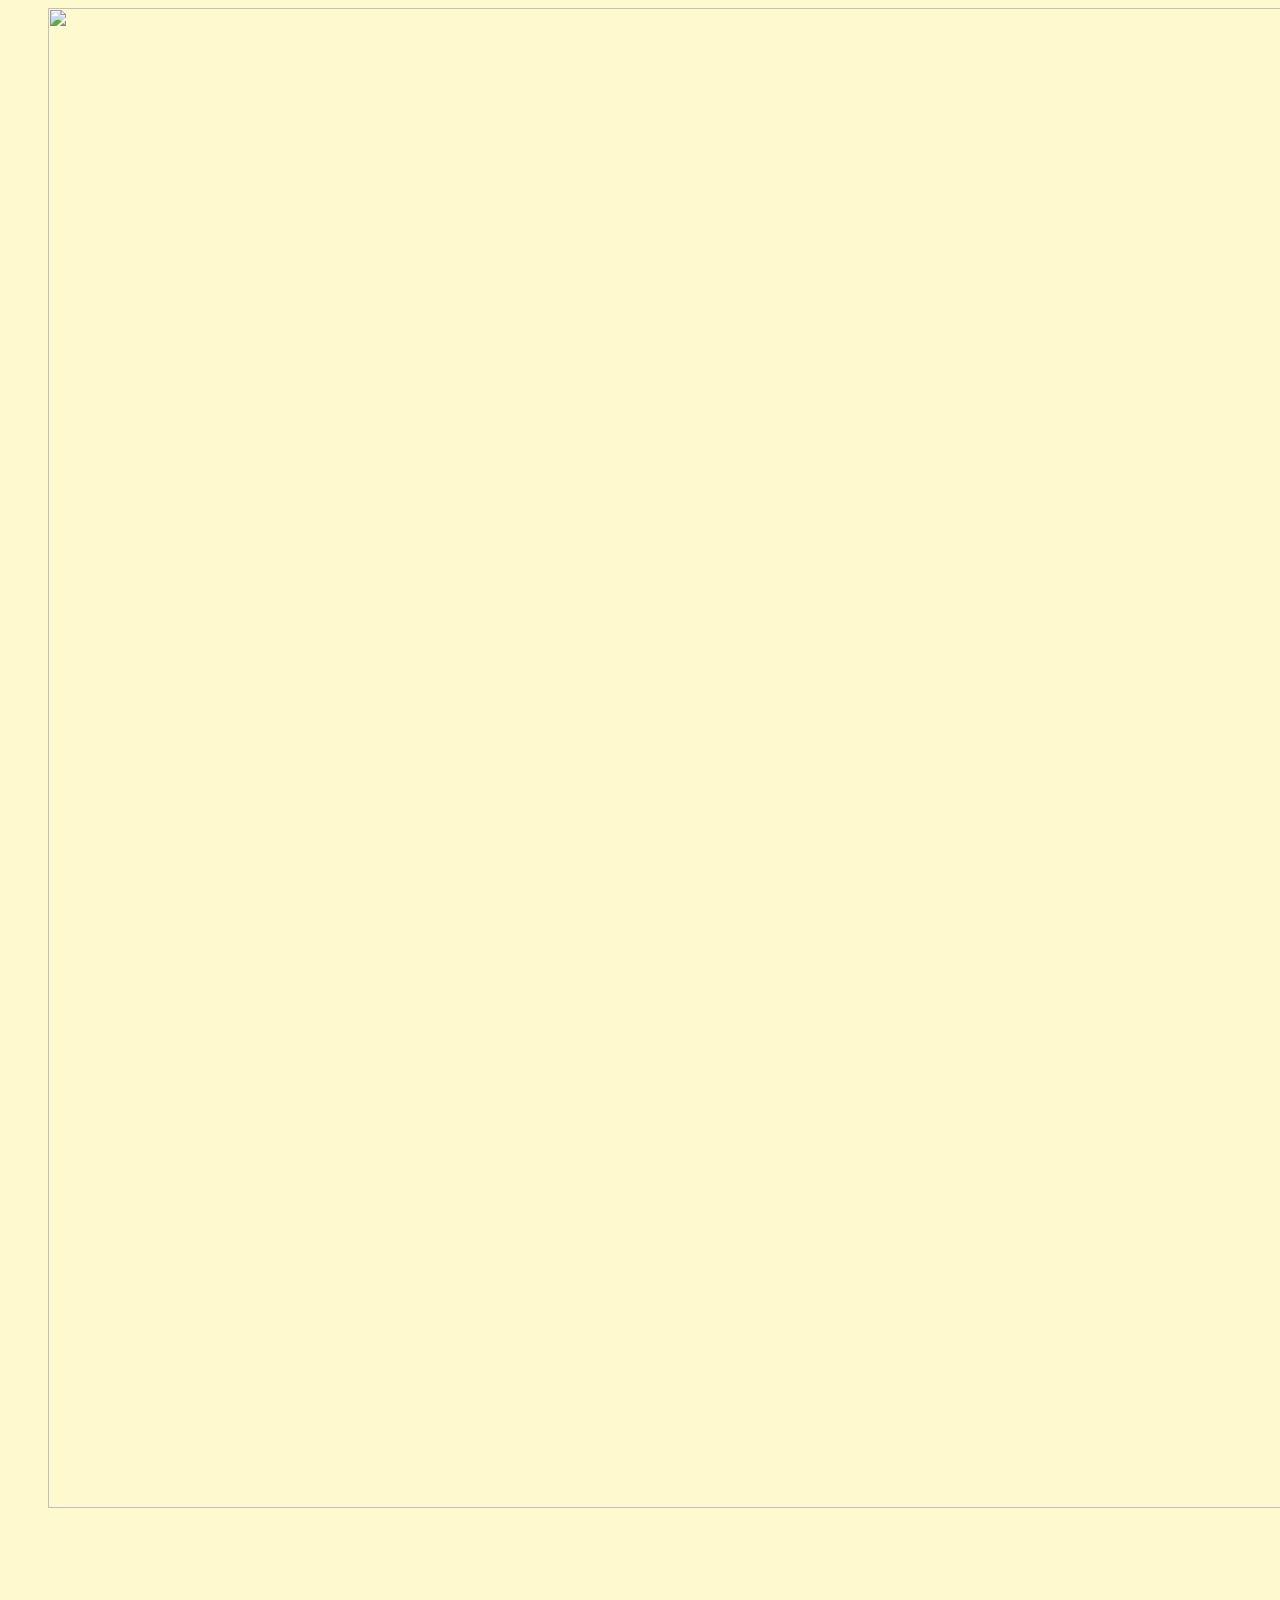
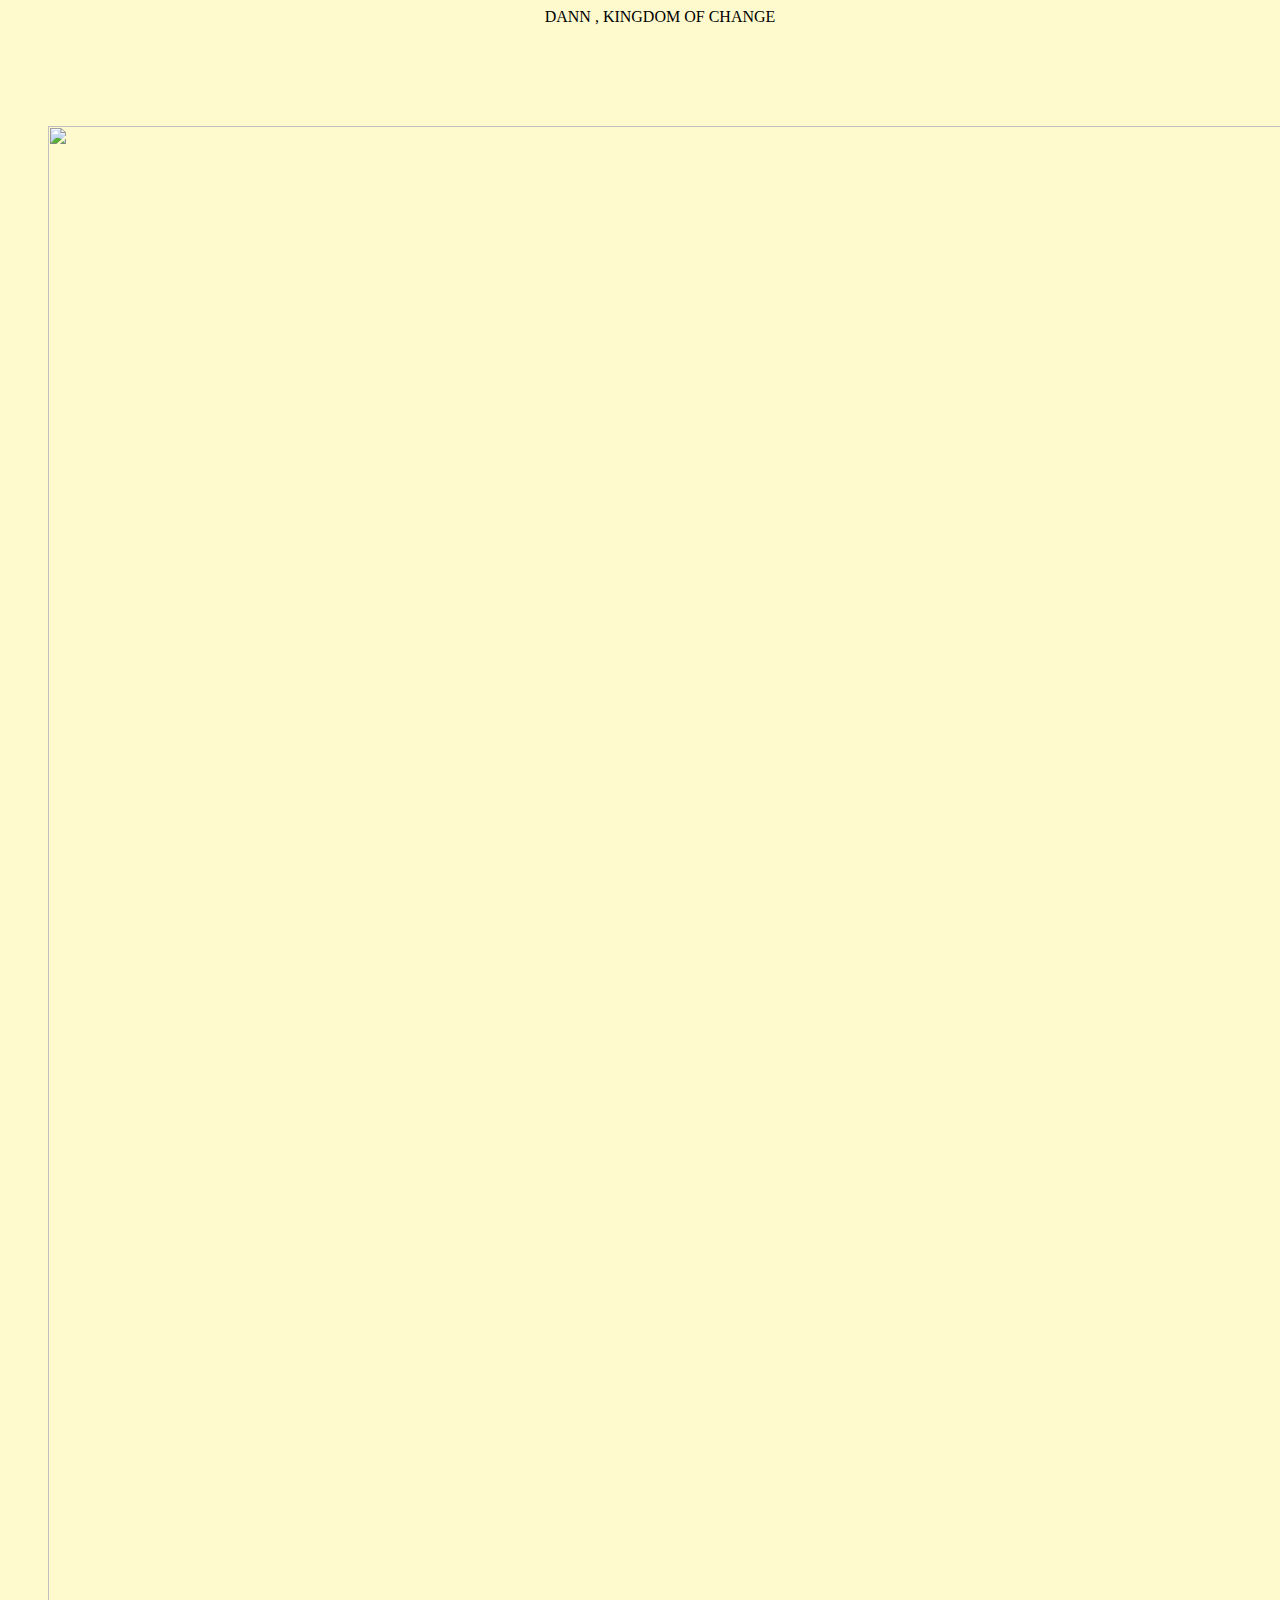
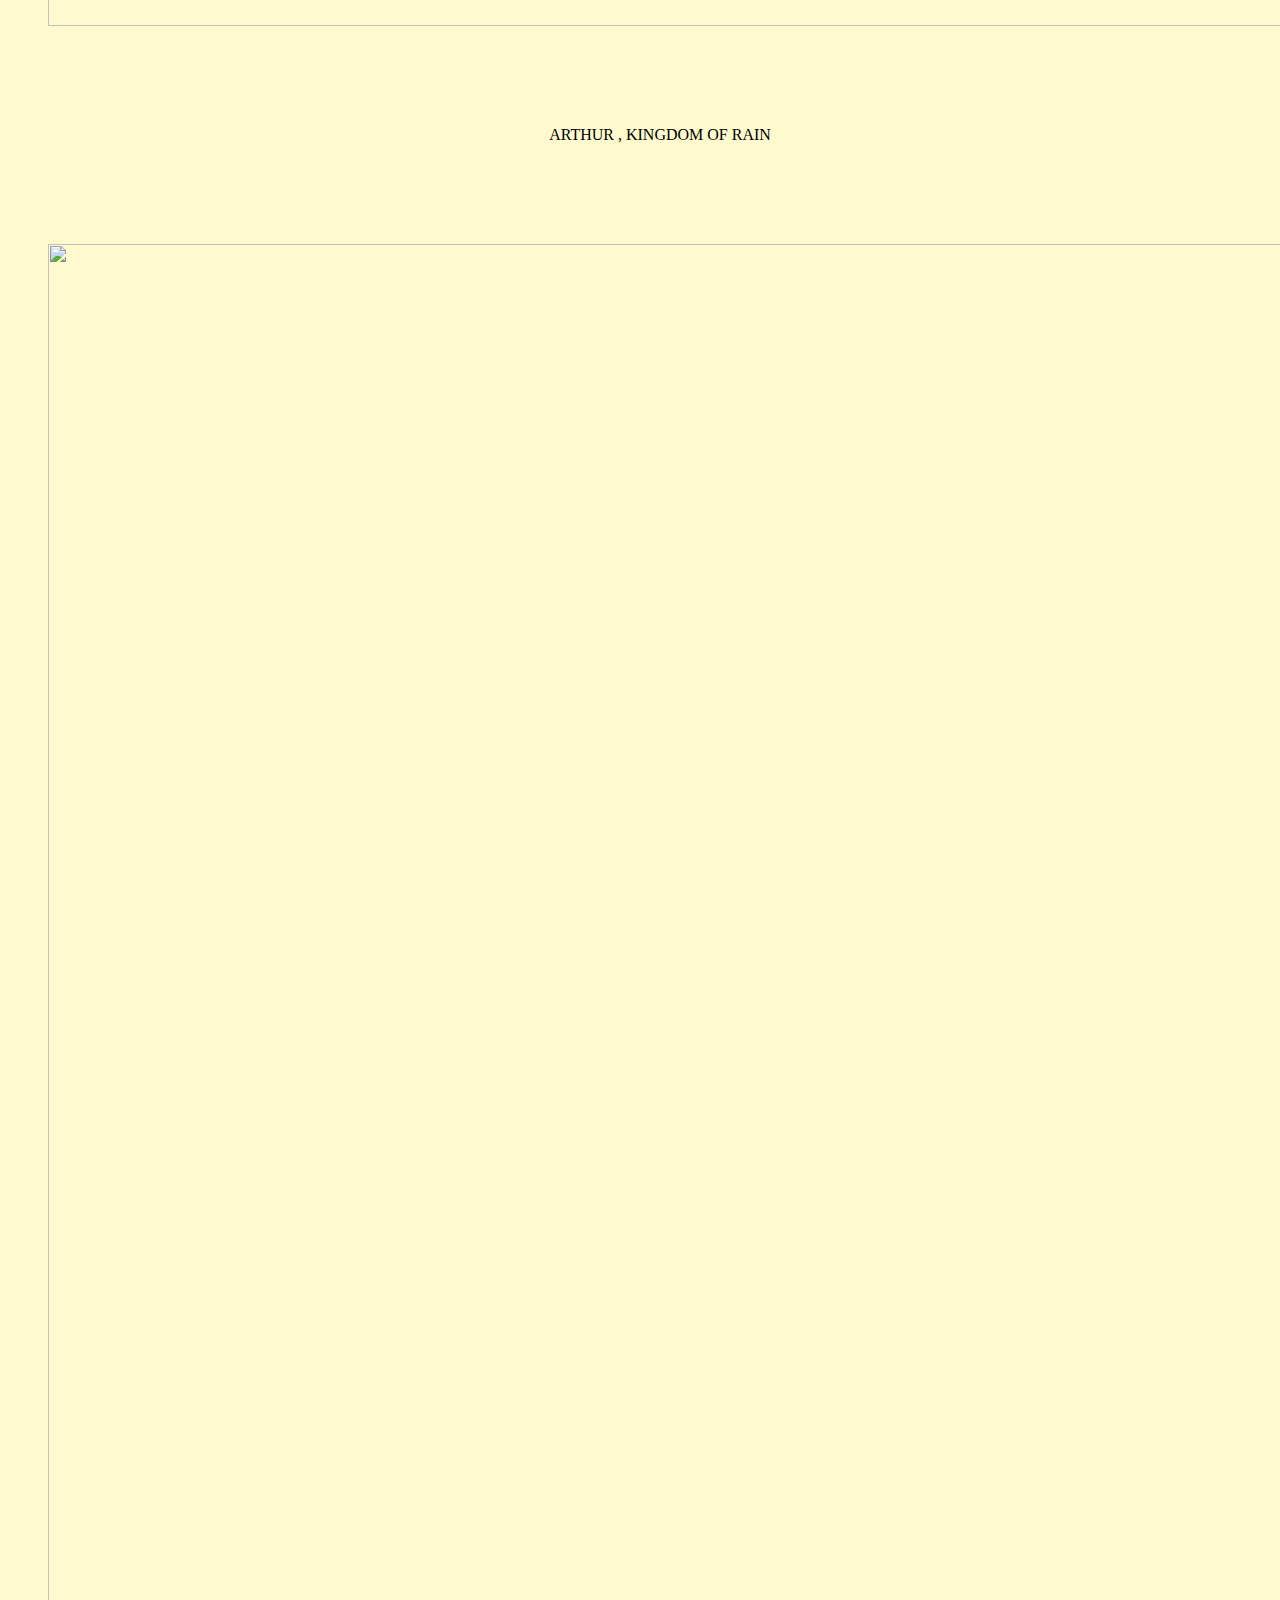
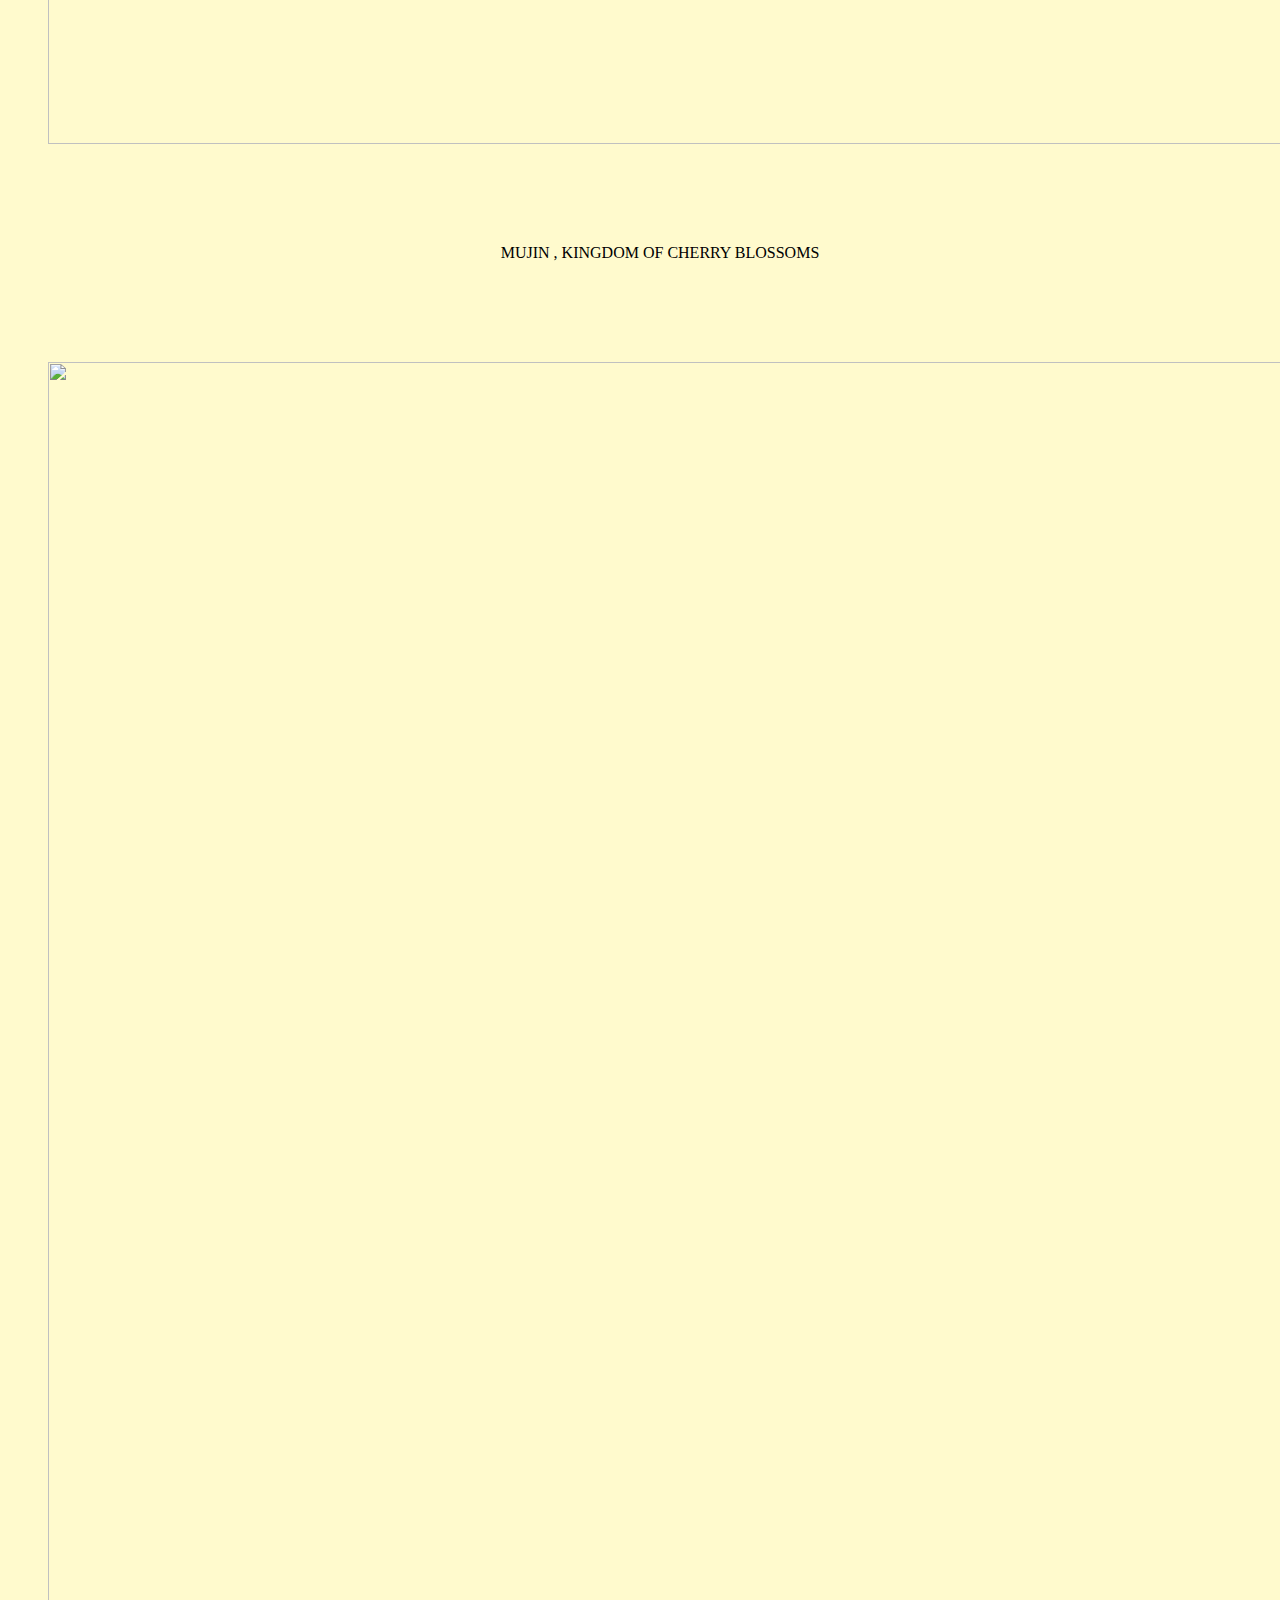
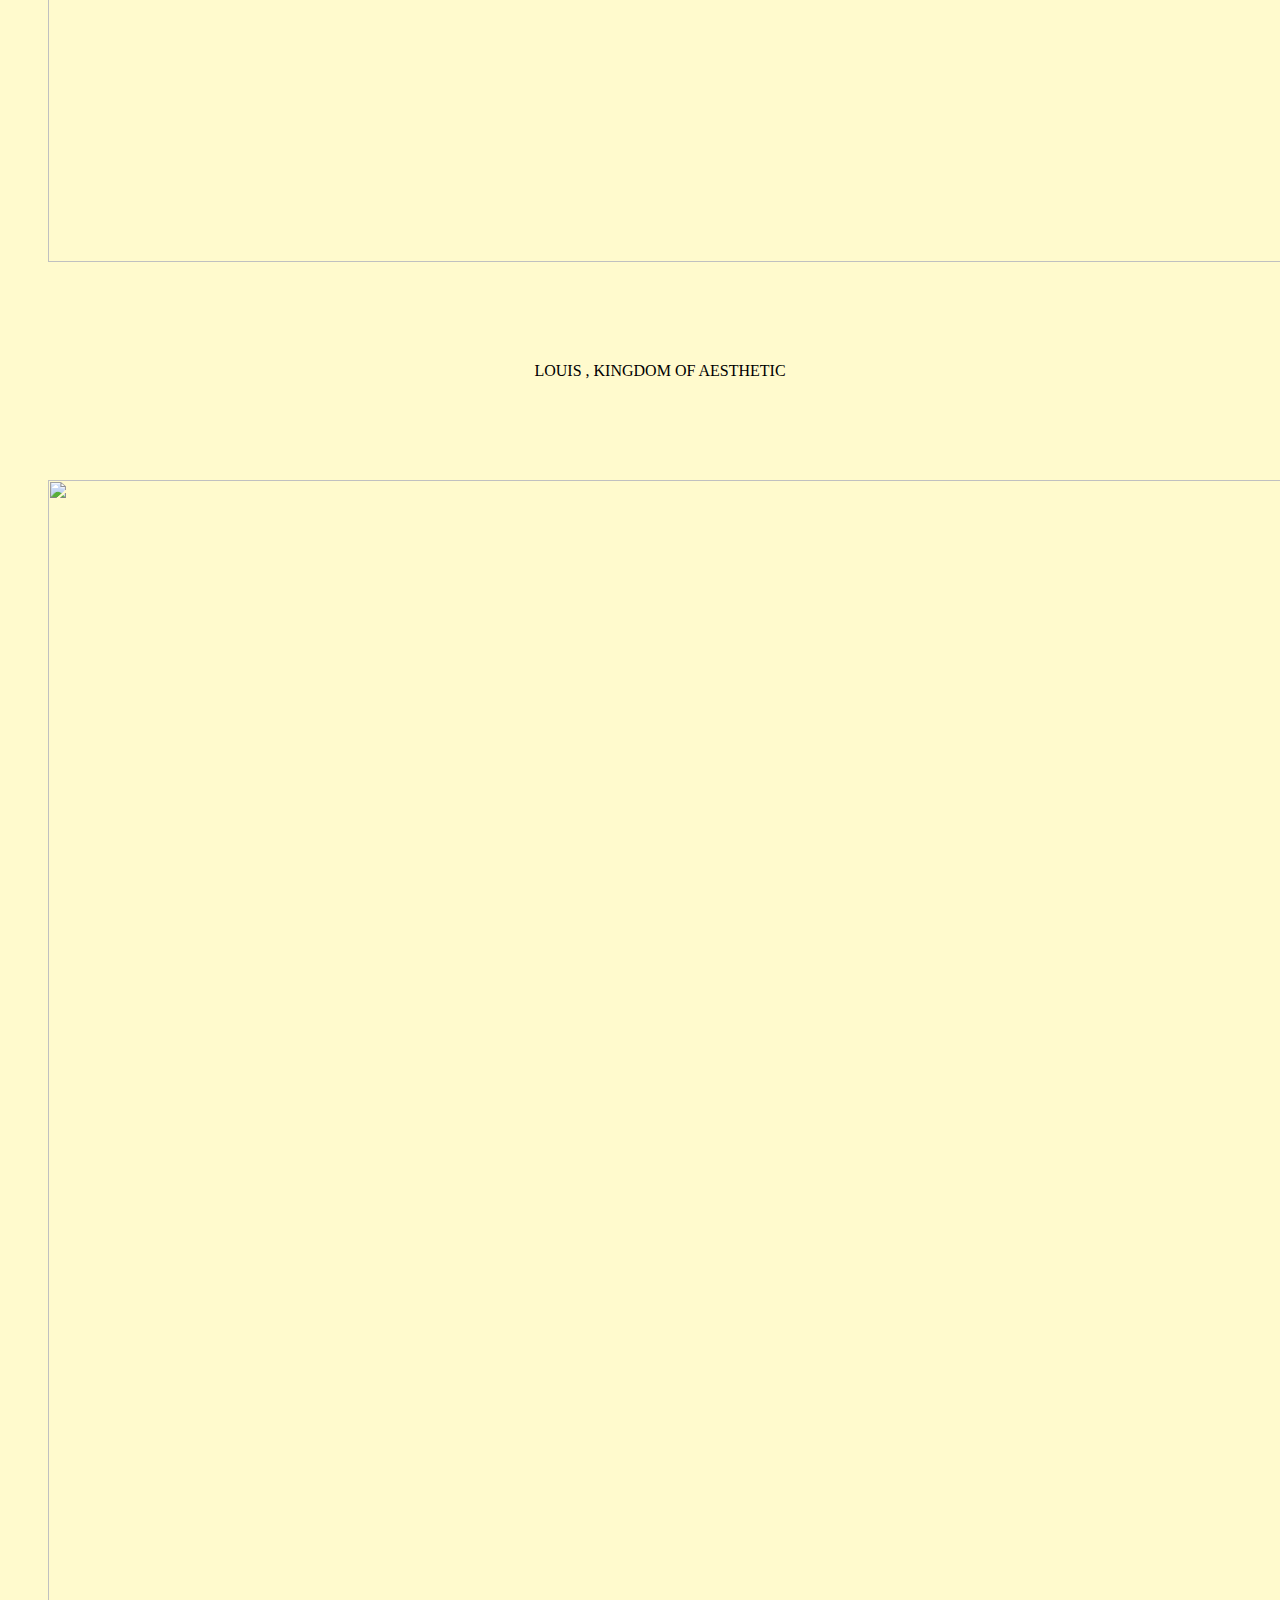
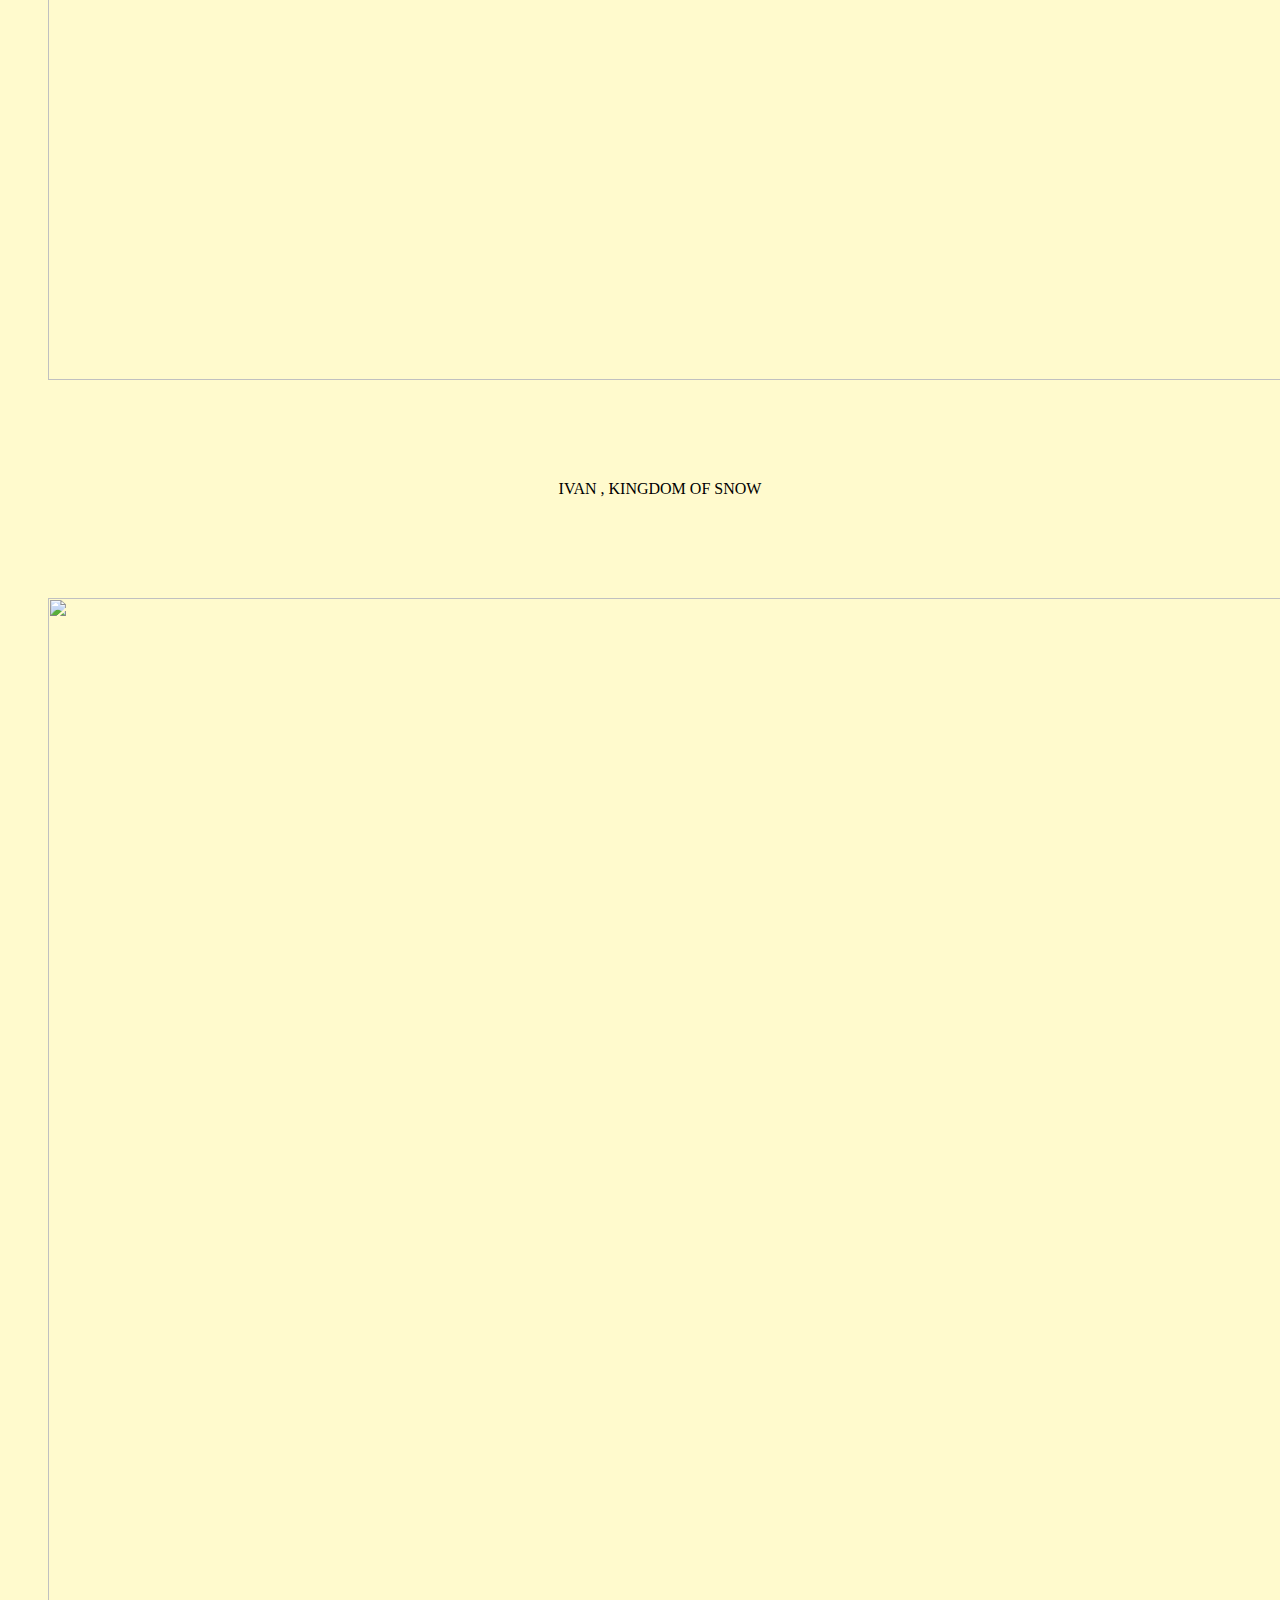
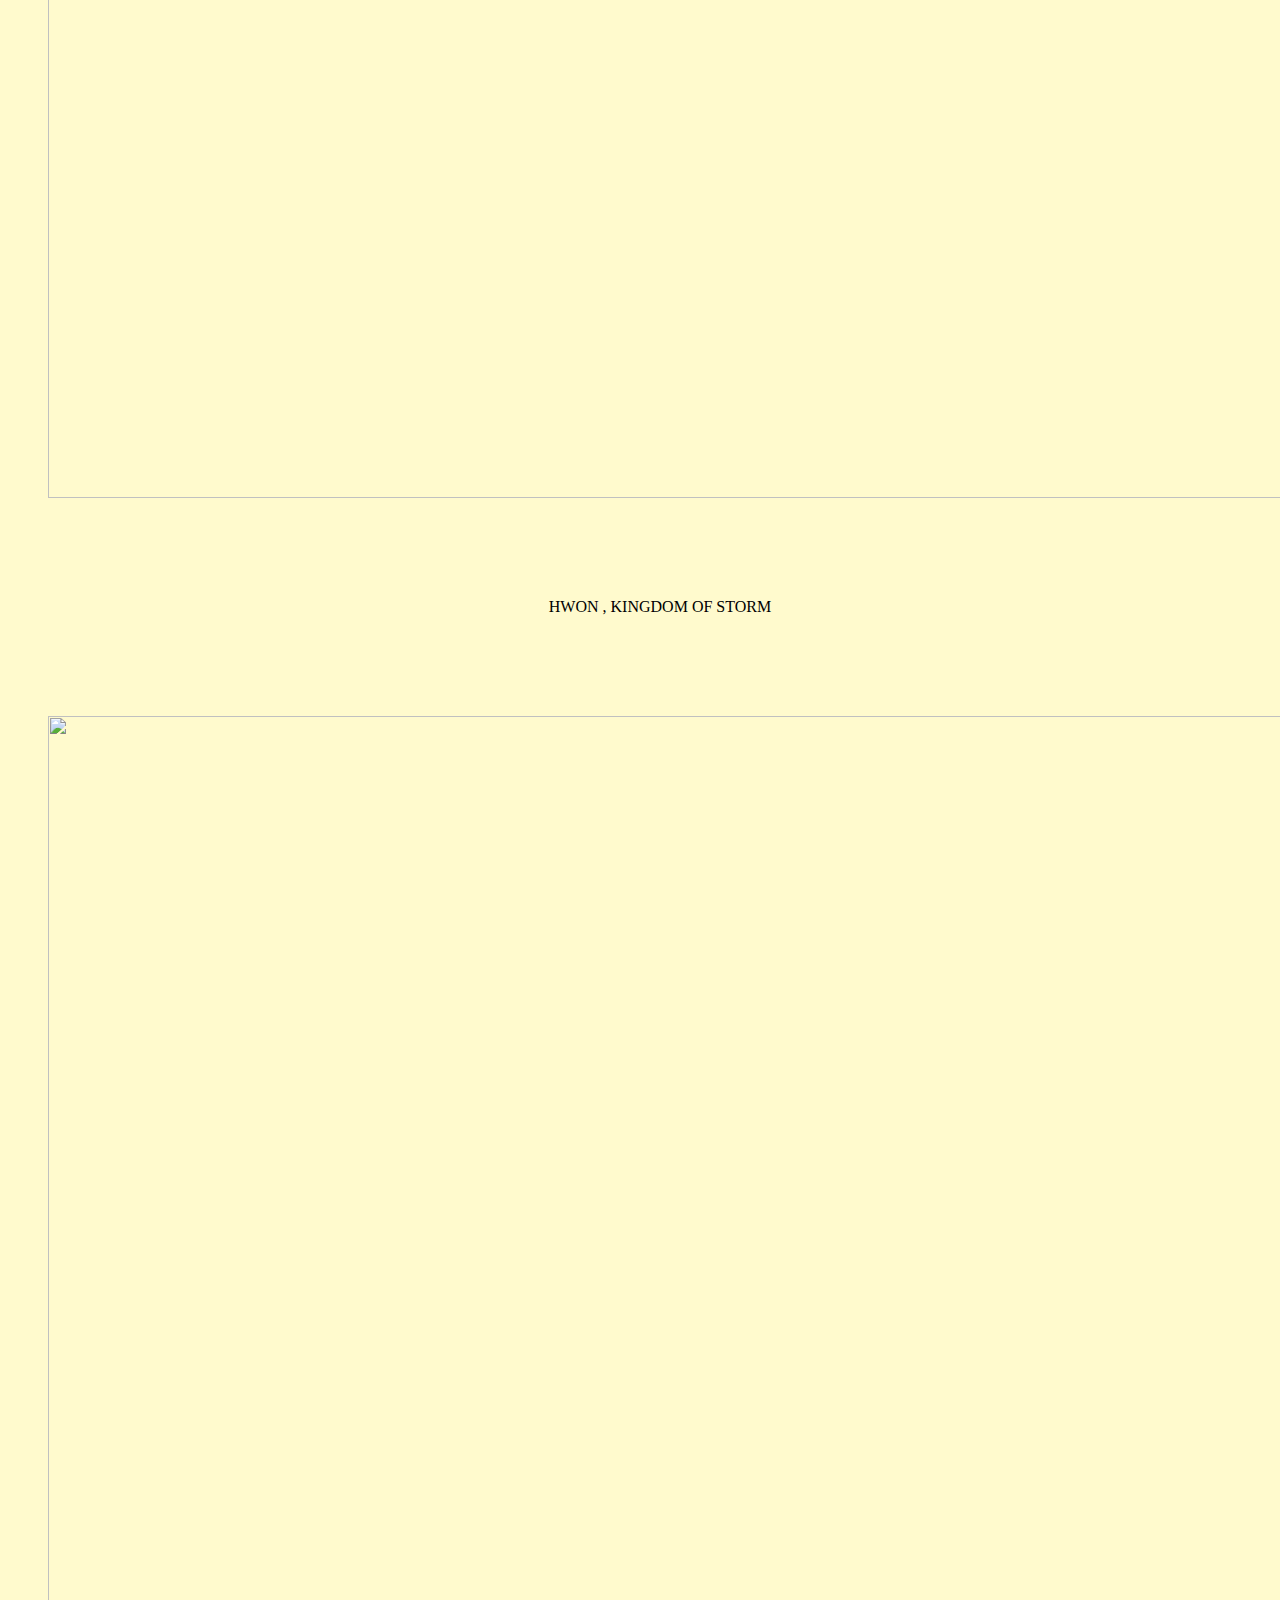
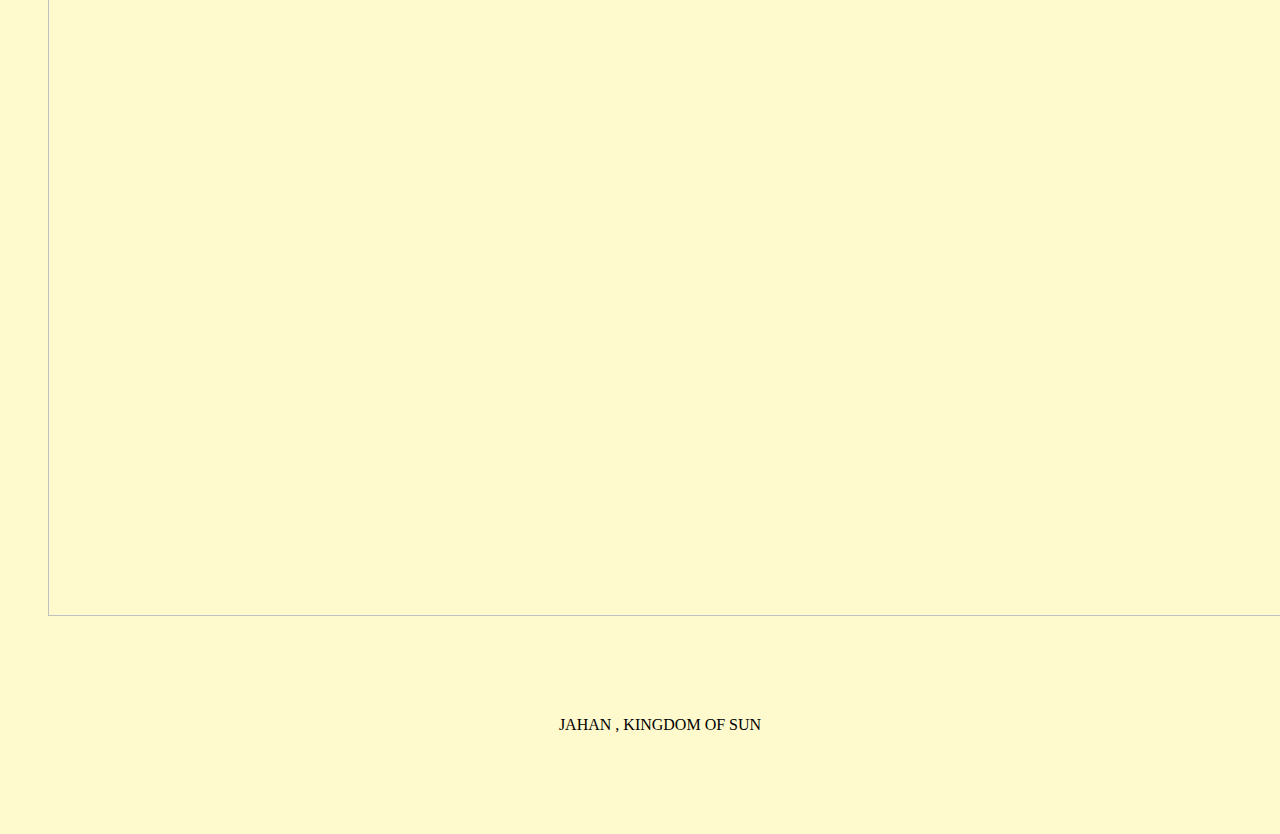
==== members.html @ 50269567 "m" ====
<html>
<head>
       <title>Kings</title>
       <link rel ="stylesheet" href="memstyle.css">
</head>
<body style = "background-color : lemonchiffon">
   <div class="banner">
     <div class = "navbar">
       <ul>
        <img src = "https://pbs.twimg.com/media/FdQJFGJaMAMtMM7?format=jpg&name=medium" class = "logo1">
<li><a href="#">Dann , Kingdom of Change</a></li> 
 <img src = "https://pbs.twimg.com/media/Fc2hZ4HaMAEwASN?format=jpg&name=4096x4096" class = "logo2">
        <li><a href="#">Arthur , Kingdom of Rain</a></li>
<img src = "https://pbs.twimg.com/media/FdAfpCGaIAAp8ZW?format=jpg&name=medium" class = "logo3">
<li><a href="#">Mujin , Kingdom of Cherry Blossoms</a></li>
<img src = "https://pbs.twimg.com/media/FdVnxv7aMAA5zXj?format=jpg&name=4096x4096" class = "logo4">
<li><a href="#">Louis , Kingdom of Aesthetic</a></li>
<img src = "https://pbs.twimg.com/media/Fc8J6QeaAAIRNeV?format=jpg&name=4096x4096" class = "logo5">
<li><a href="#">Ivan , kingdom of Snow</a></li>
<img src = "https://pbs.twimg.com/media/FdFIQPlaIAEboo9?format=jpg&name=4096x4096" class = "logo6">
<li><a href="#">Hwon , Kingdom of Storm</a></li>
<img src = "https://pbs.twimg.com/media/FdKtV-iacAAn8SI?format=jpg&name=4096x4096" class = "logo7">
<li><a href="#">Jahan , Kingdom of Sun</a></li>
        
        </ul>
</div>
</div>

</body>
</html>
---- memstyle.css ----
{
   margin:0;
   padding:0;
font-family:sans-serif;
background : blue;
}
.logo1{
width : 1500px;
cursor : pointer;
}
.logo2{
width :1500px;
cursor : pointer;
}
.logo3{
width : 1500px;
cursor : pointer;
}
.logo4{
width : 1500px;
cursor : pointer;
}
.logo5{
width : 1500px;
cursor : pointer;
}
.logo6{
width : 1500px;
cursor : pointer;
}
.logo7{
width : 1500px;
cursor : pointer;
}
.navbar ul li{
list-style : none;
display : in-line grid;
float : center ;
margin: 100px ;
text-align : center;
position : relative;
text-size : 300%;
}
.navbar ul li a{
text-decoration : none;
color : black;
text-transform : uppercase;
}
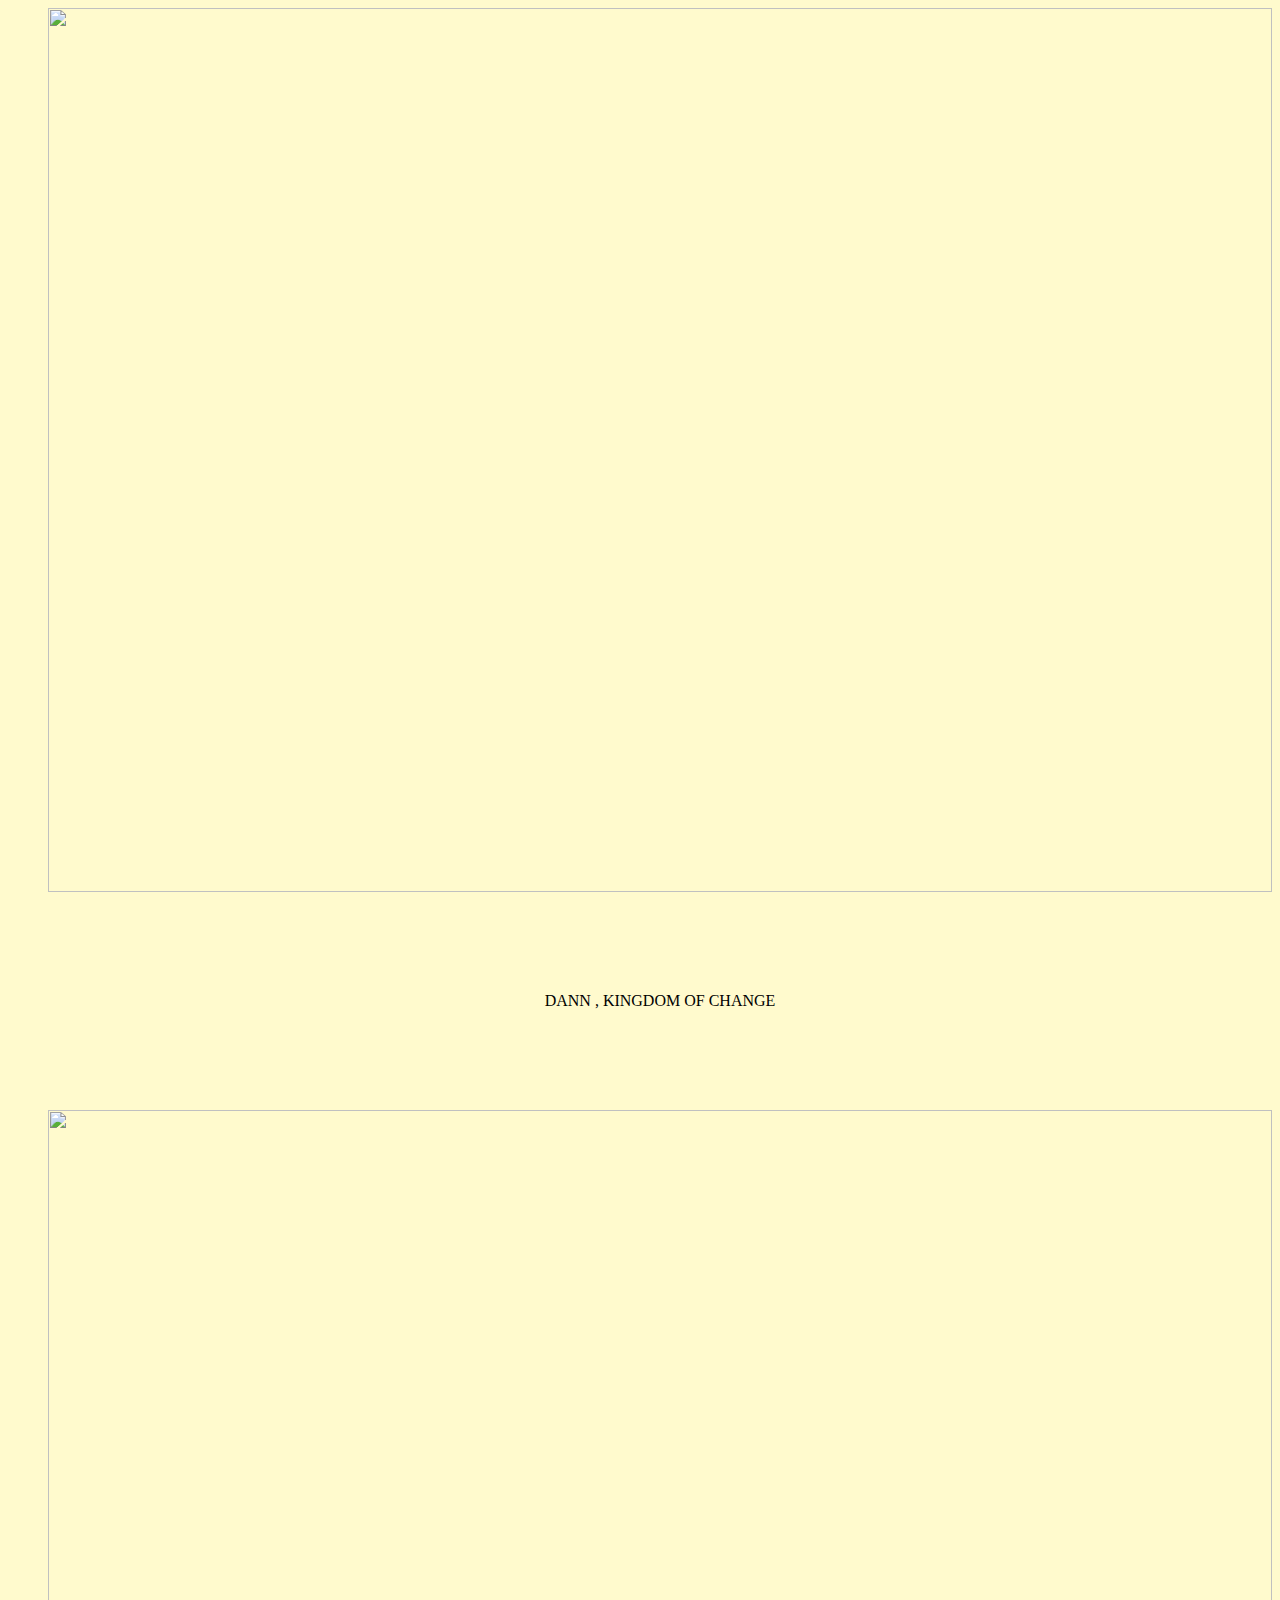
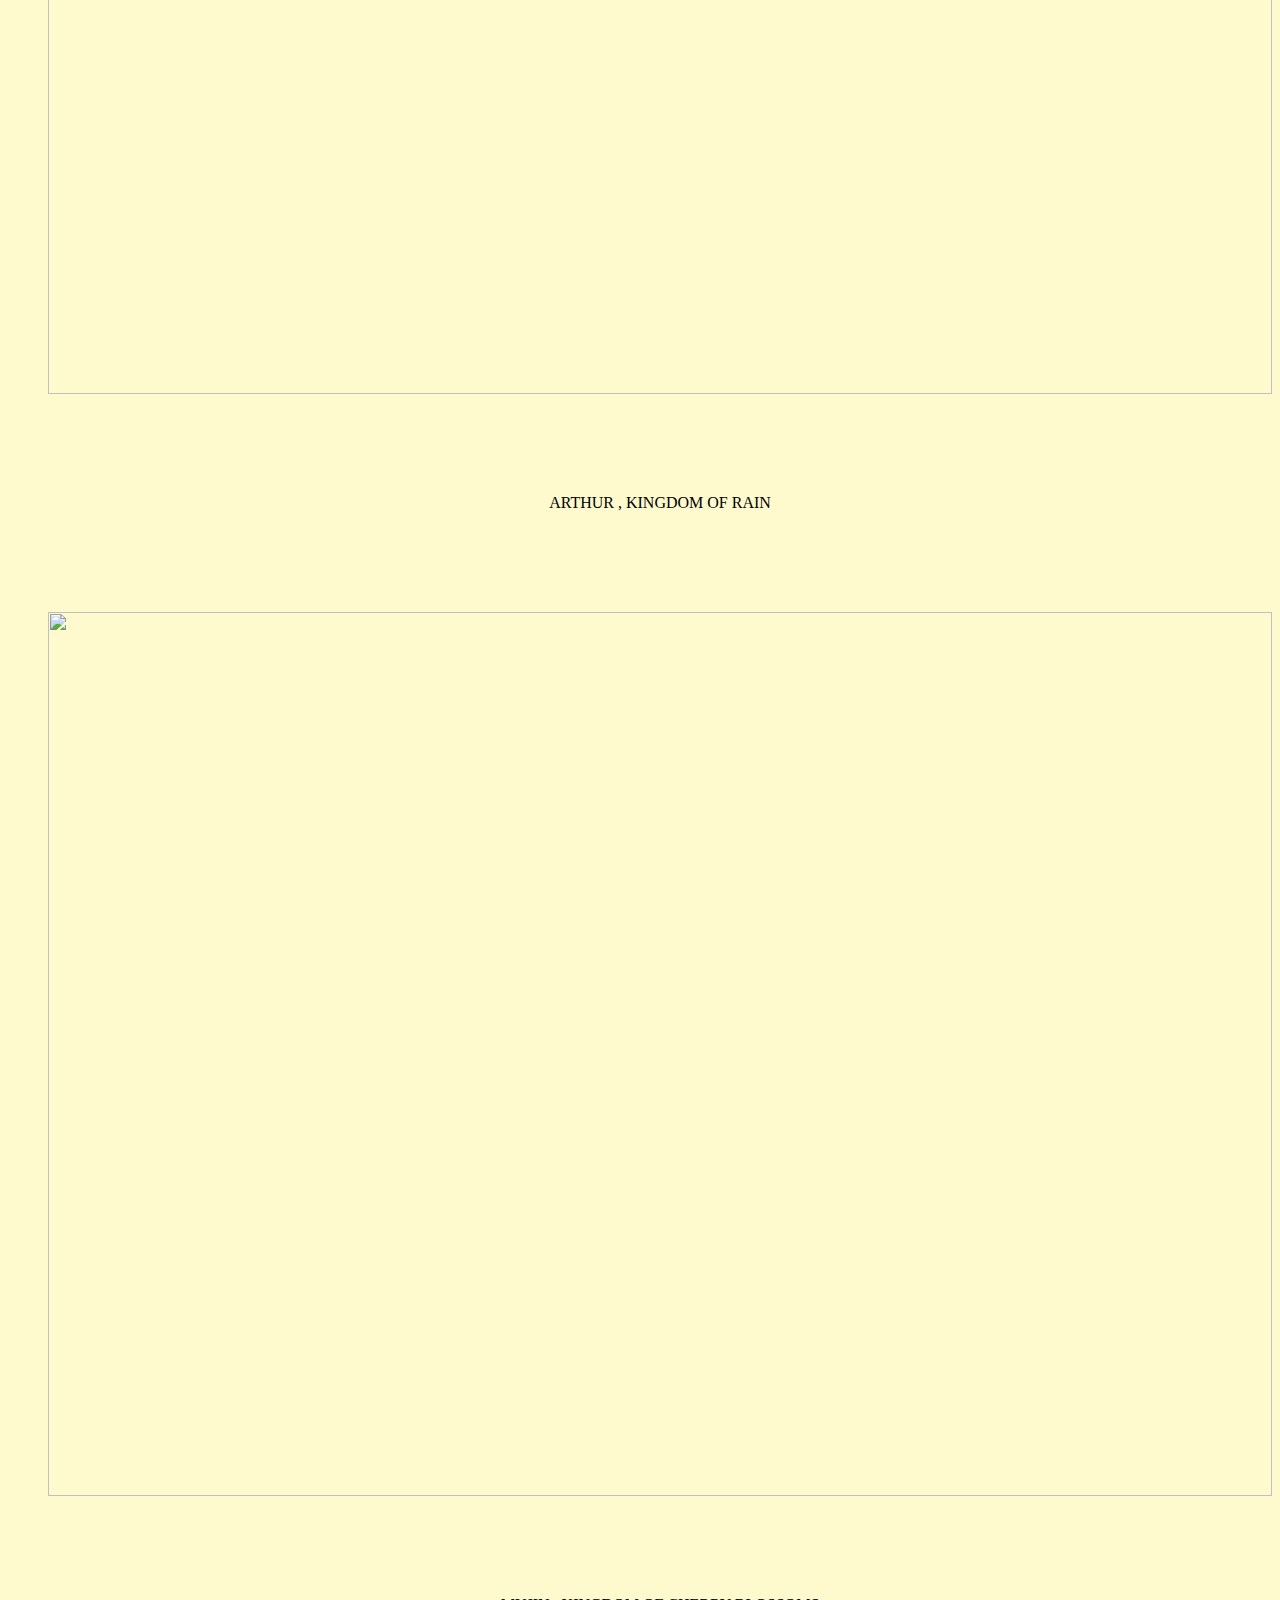
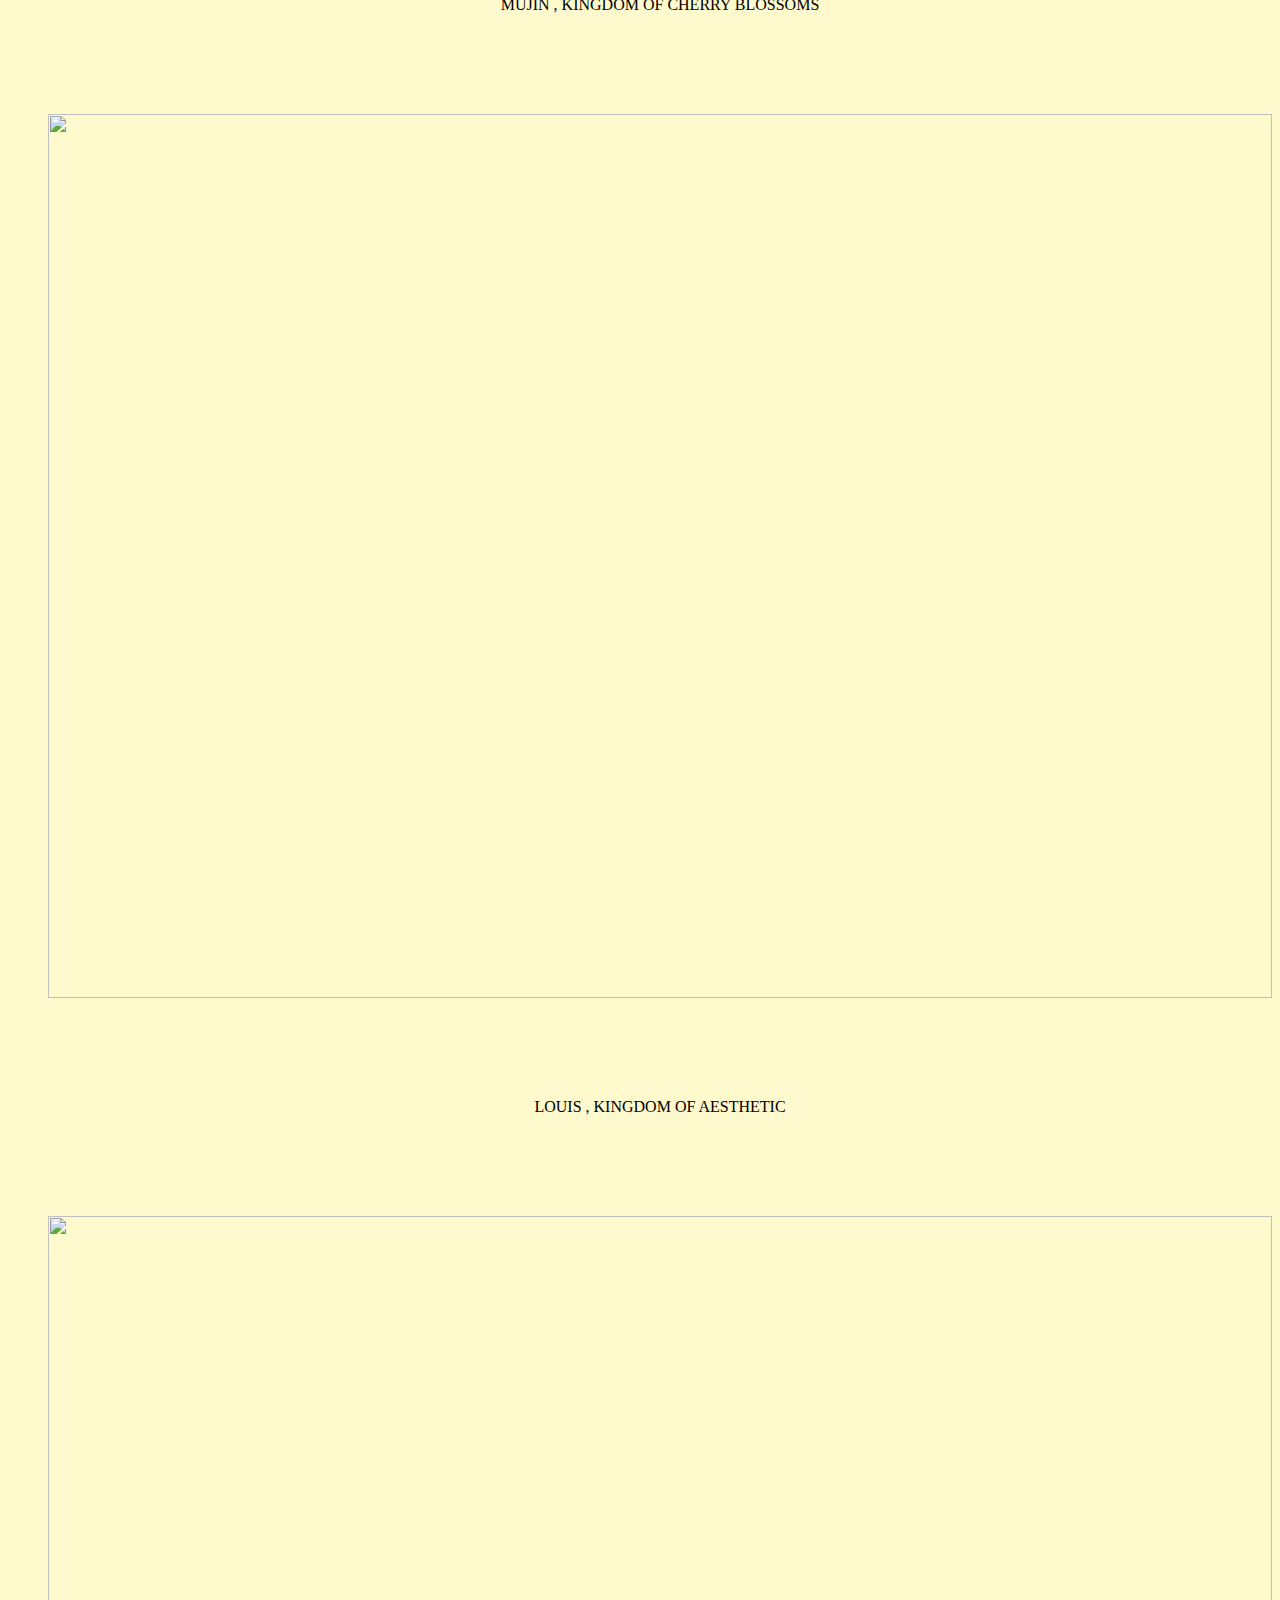
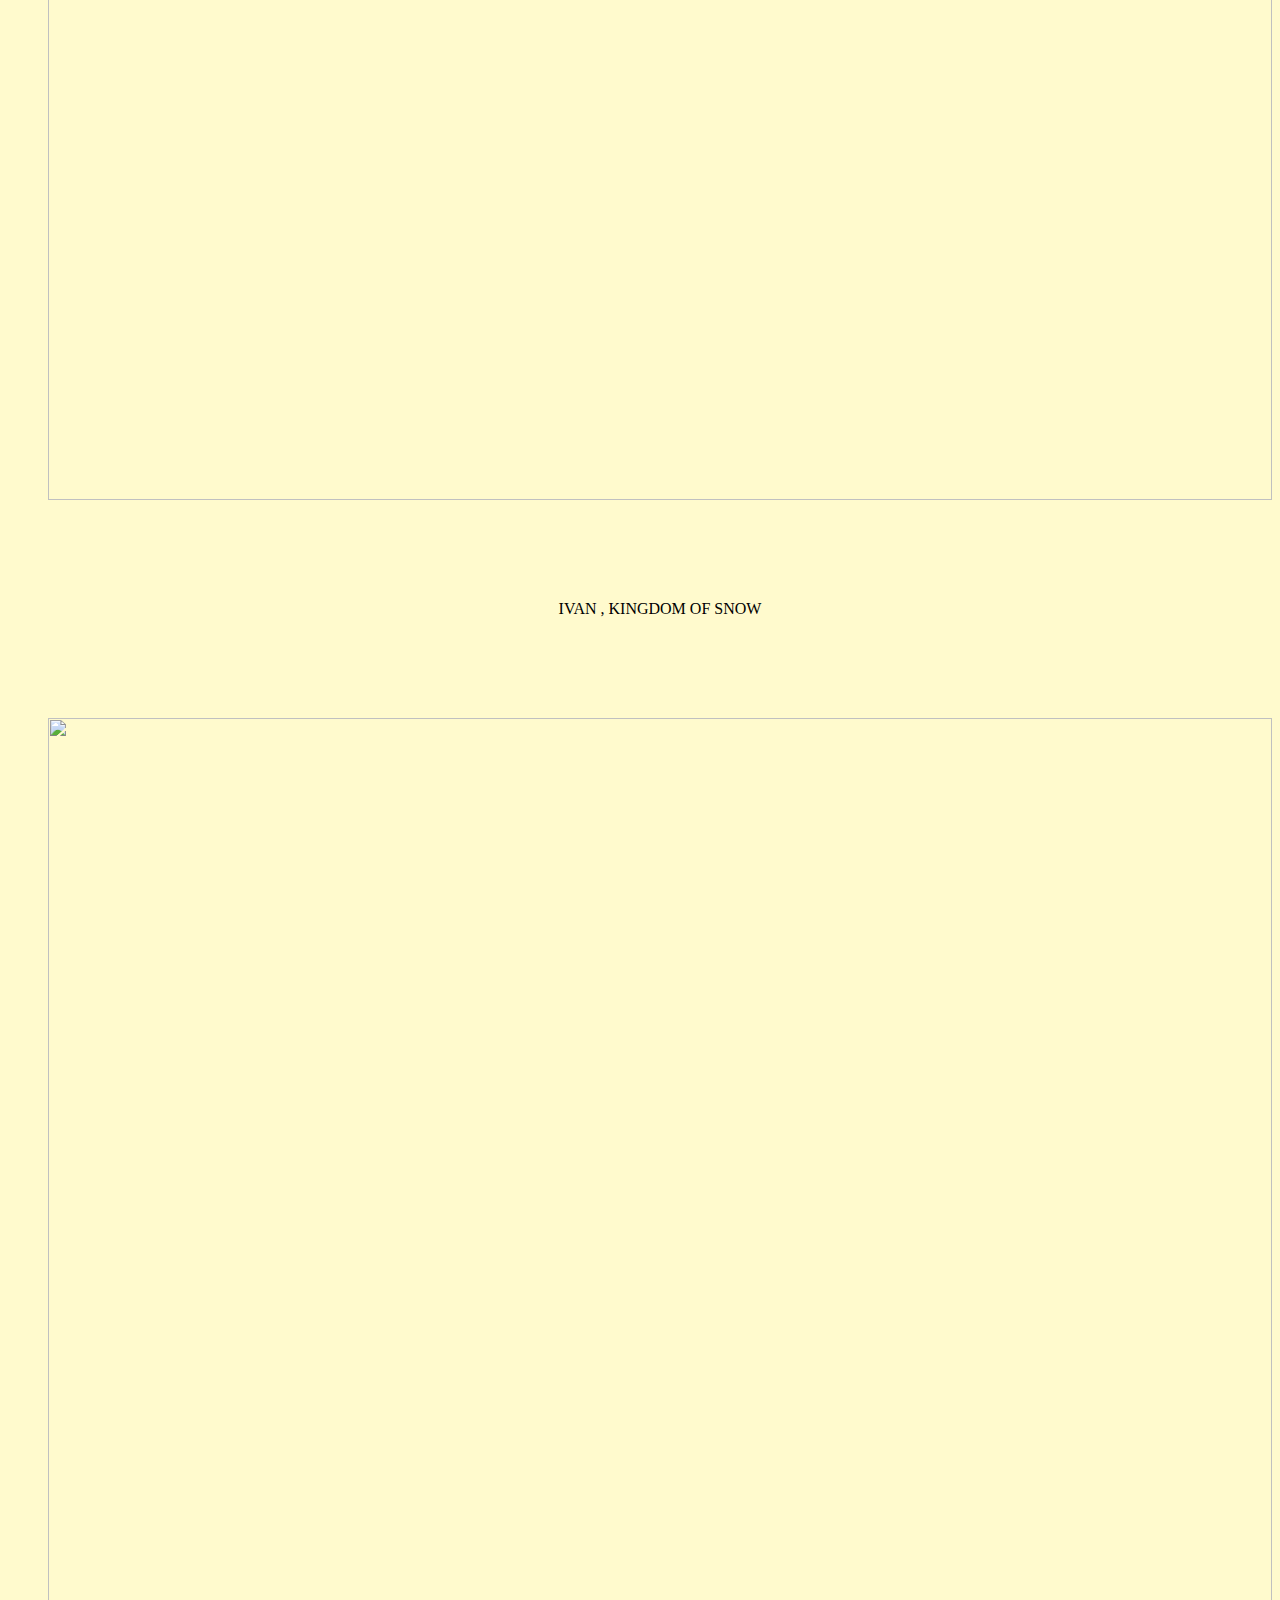
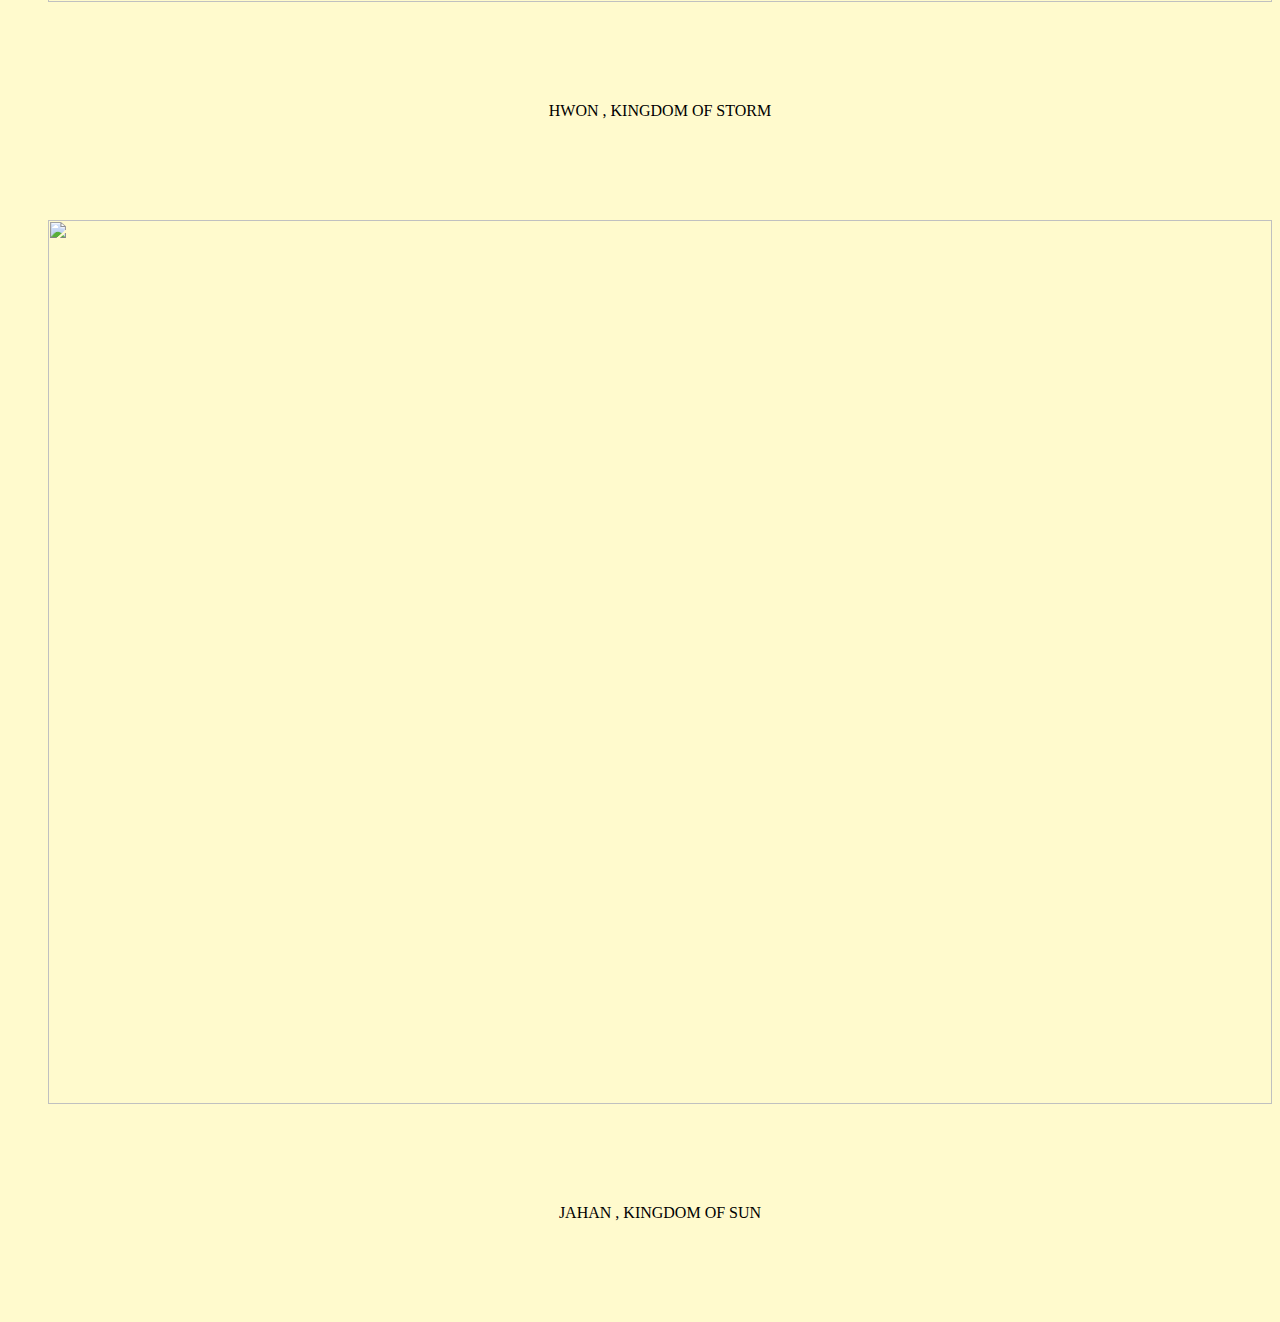
==== commit 45fad9dd: "n" ====
--- a/members.html
+++ b/members.html
@@ -7,7 +7,7 @@
    <div class="banner">
      <div class = "navbar">
        <ul>
-        <img src = "https://pbs.twimg.com/media/FdQJFGJaMAMtMM7?format=jpg&name=medium" class = "logo1">
+        <center><img src = "https://pbs.twimg.com/media/FdQJFGJaMAMtMM7?format=jpg&name=medium" class = "logo1">
 <li><a href="#">Dann , Kingdom of Change</a></li> 
  <img src = "https://pbs.twimg.com/media/Fc2hZ4HaMAEwASN?format=jpg&name=4096x4096" class = "logo2">
         <li><a href="#">Arthur , Kingdom of Rain</a></li>
@@ -21,6 +21,7 @@
 <li><a href="#">Hwon , Kingdom of Storm</a></li>
 <img src = "https://pbs.twimg.com/media/FdKtV-iacAAn8SI?format=jpg&name=4096x4096" class = "logo7">
 <li><a href="#">Jahan , Kingdom of Sun</a></li>
+</center>
         
         </ul>
 </div>
--- a/memstyle.css
+++ b/memstyle.css
@@ -5,31 +5,31 @@
 background : blue;
 }
 .logo1{
-width : 1500px;
+ width : 100%;
 cursor : pointer;
 }
 .logo2{
-width :1500px;
+ width : 100%;
 cursor : pointer;
 }
 .logo3{
-width : 1500px;
+ width : 100%;
 cursor : pointer;
 }
 .logo4{
-width : 1500px;
+ width : 100%;
 cursor : pointer;
 }
 .logo5{
-width : 1500px;
+ width : 100%;
 cursor : pointer;
 }
 .logo6{
-width : 1500px;
+ width : 100%;
 cursor : pointer;
 }
 .logo7{
-width : 1500px;
+ width : 100%;
 cursor : pointer;
 }
 .navbar ul li{
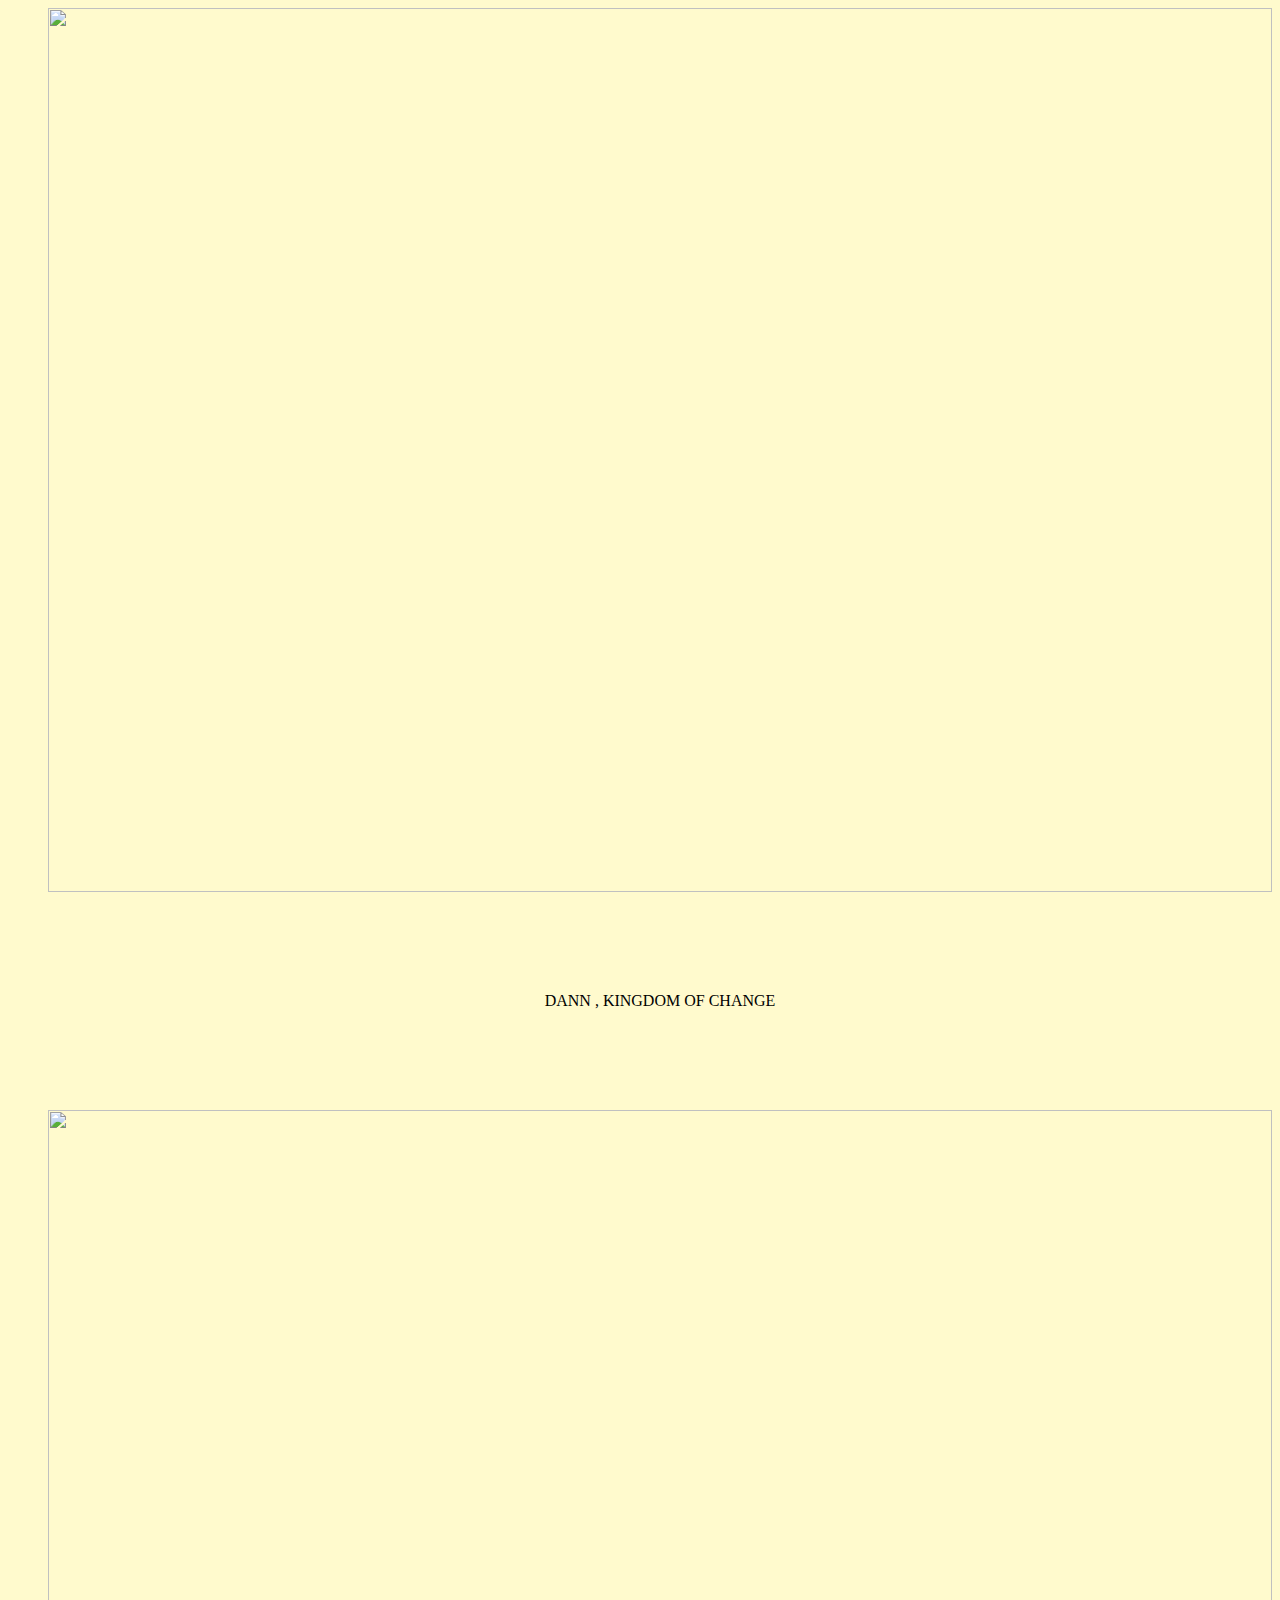
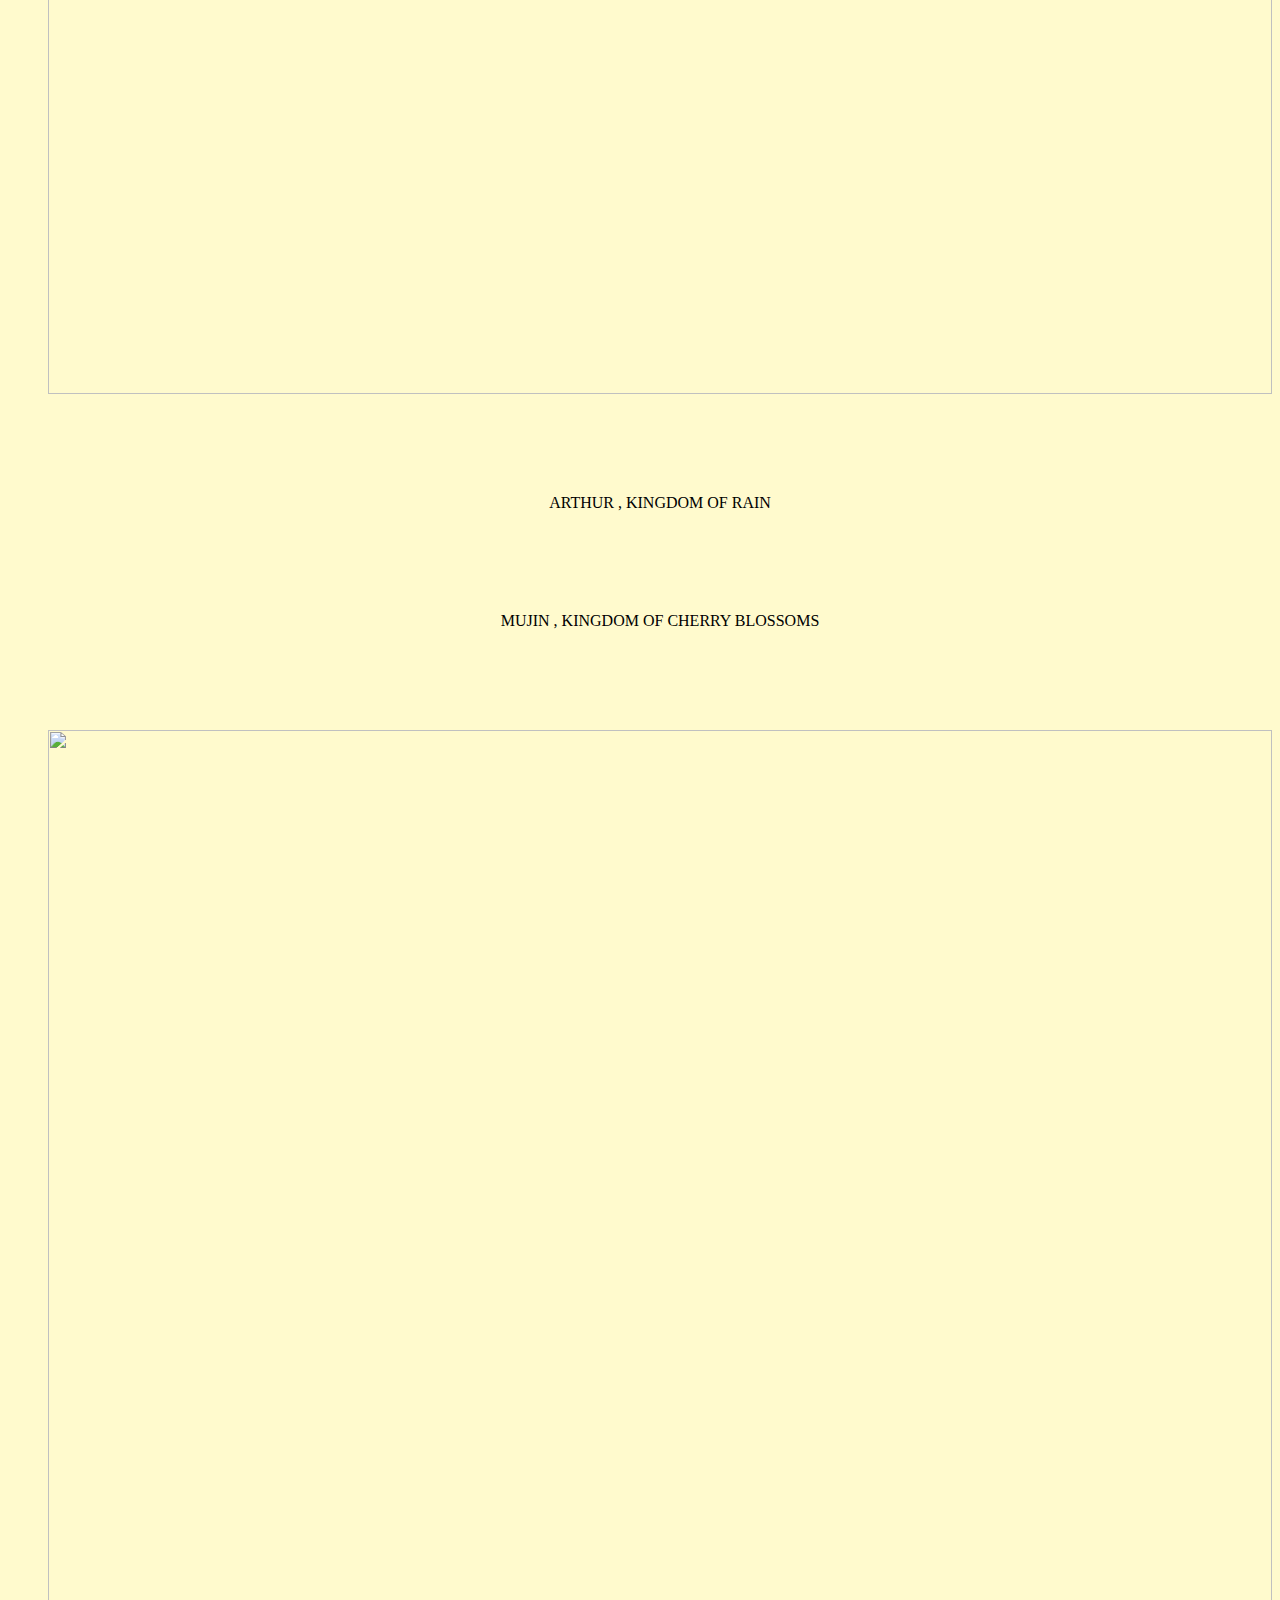
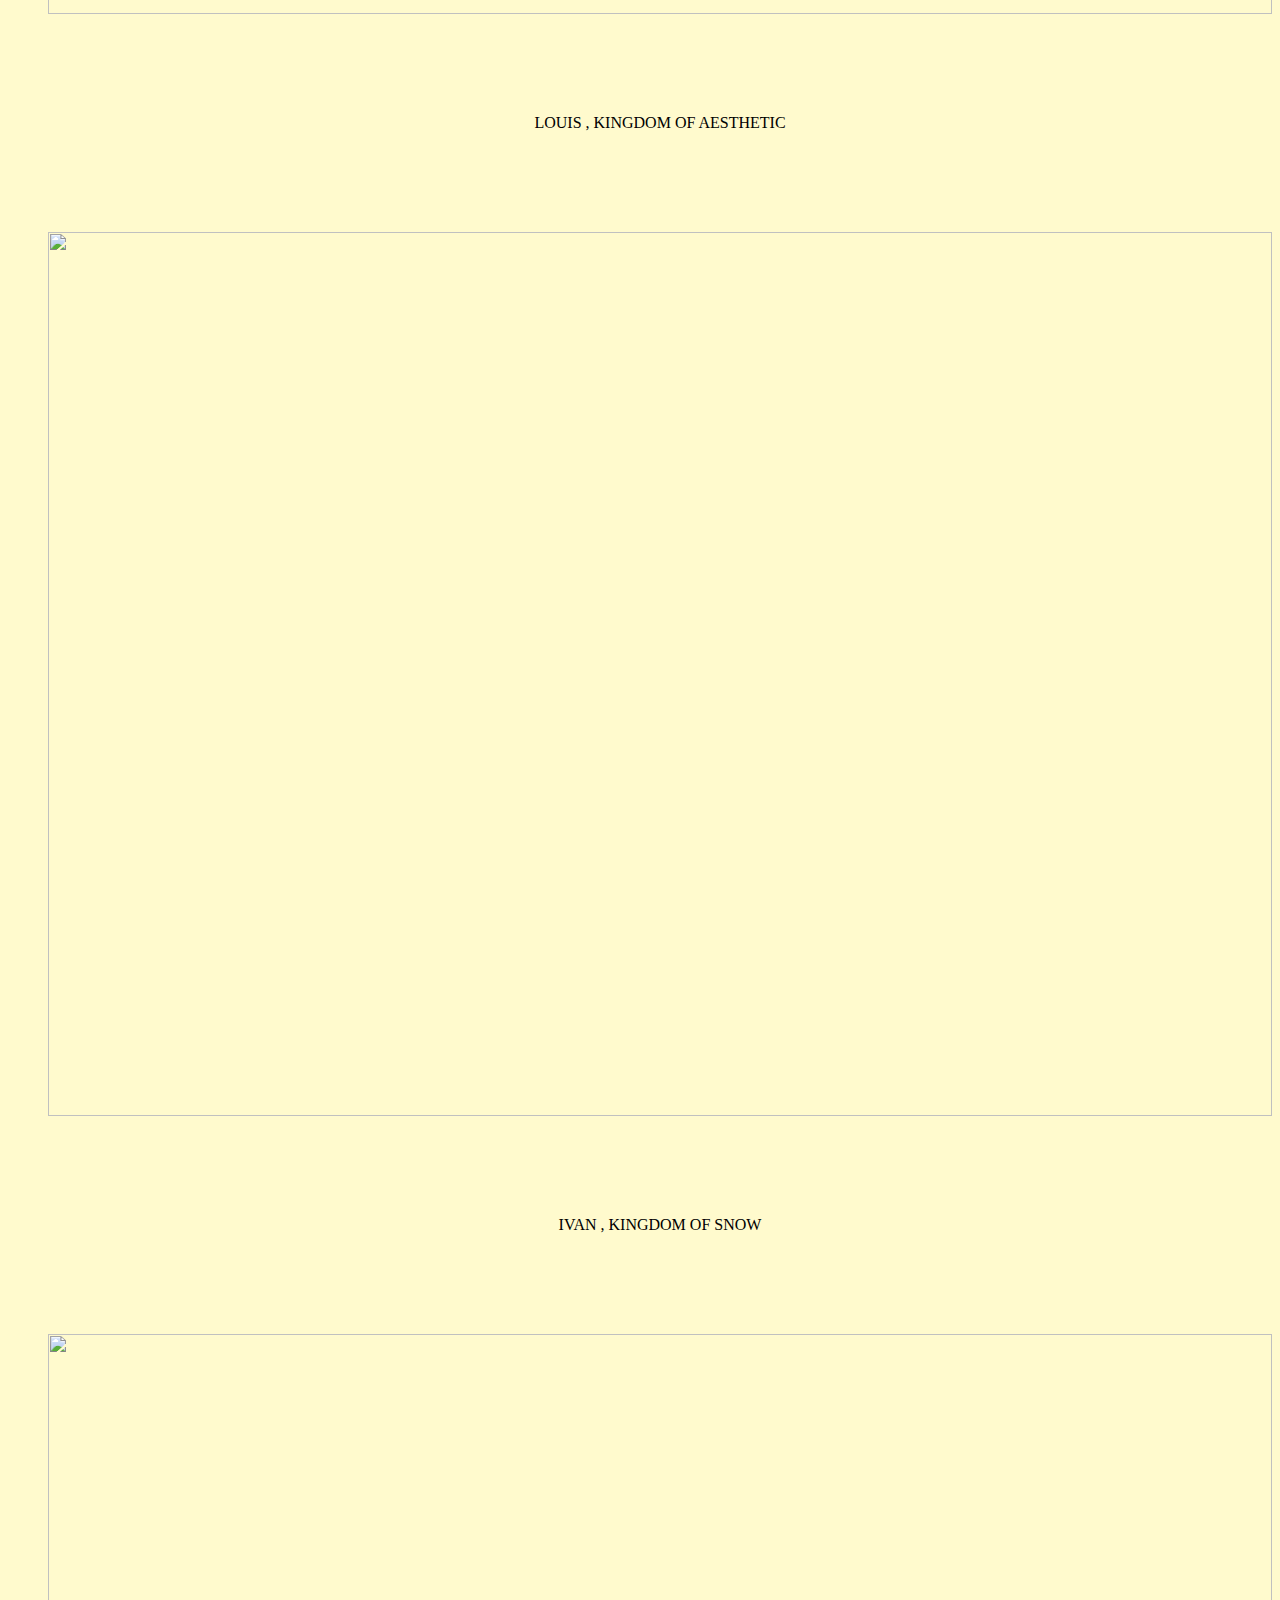
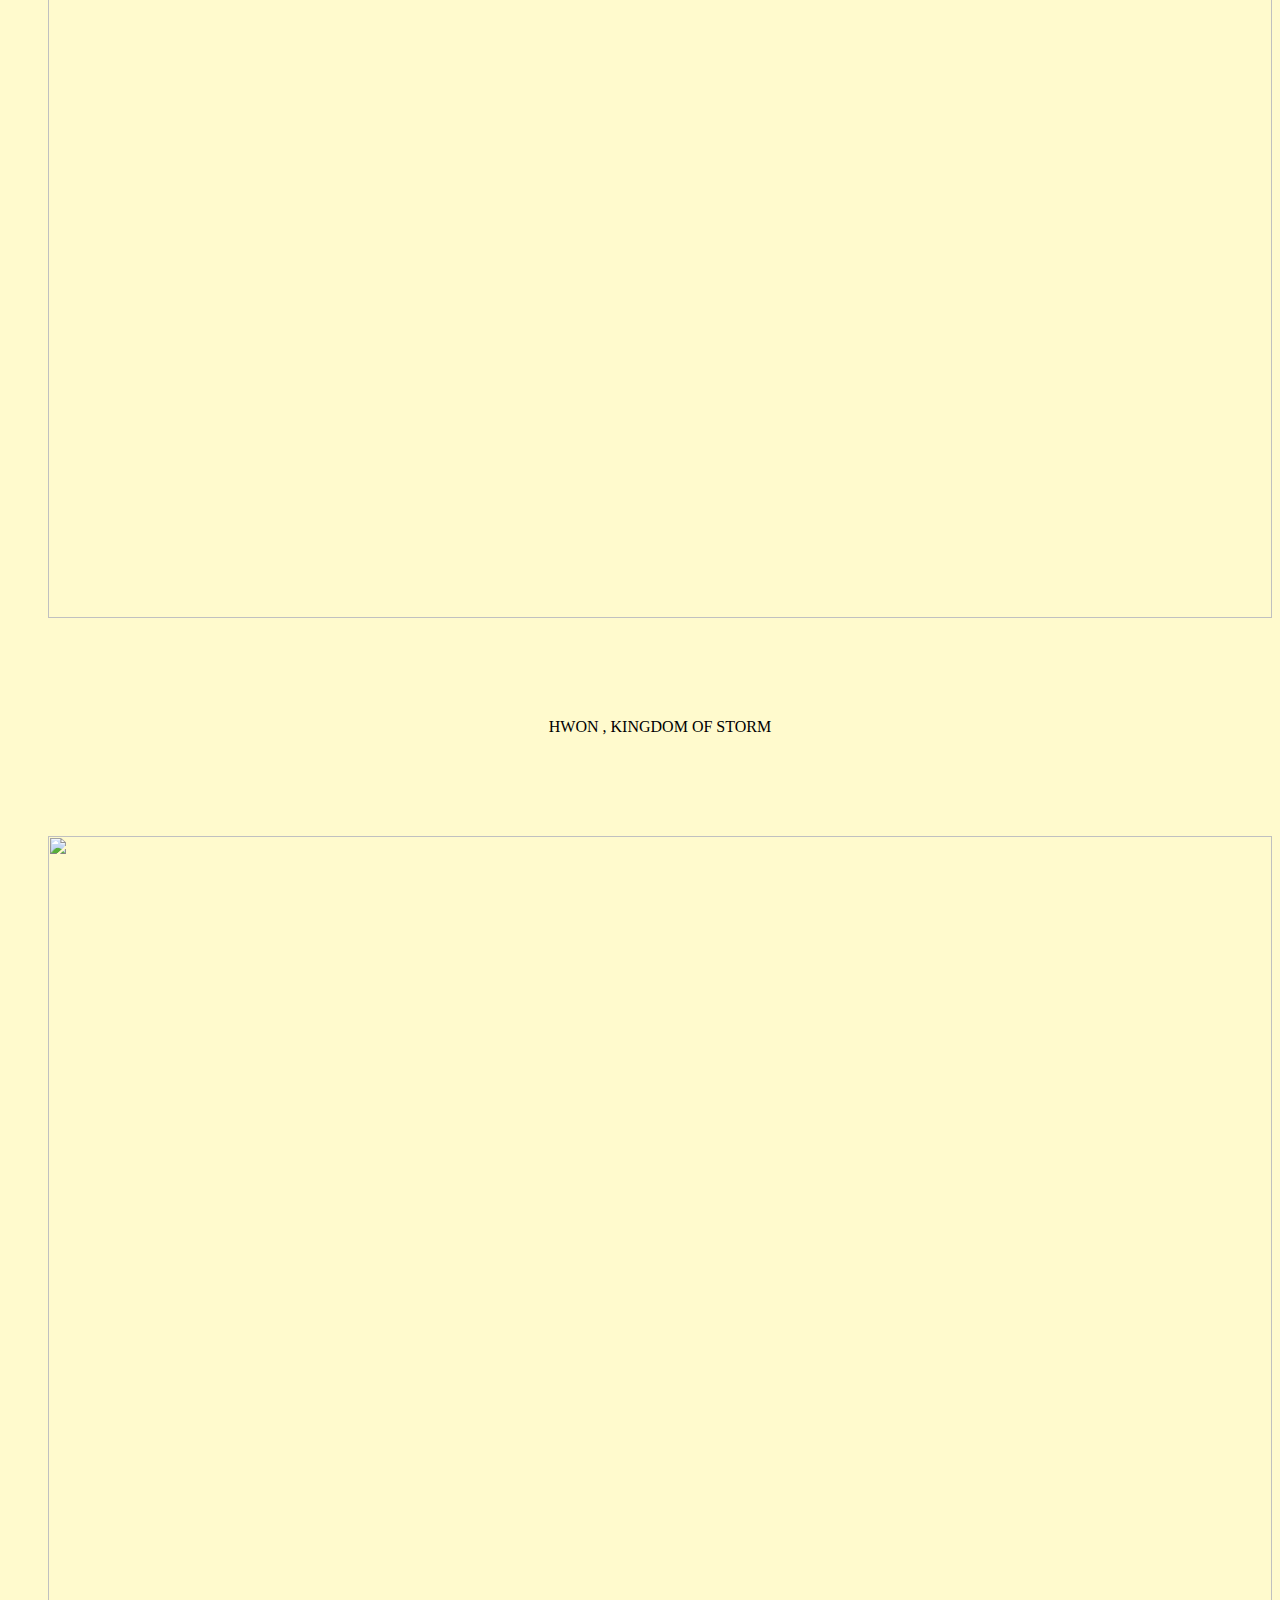
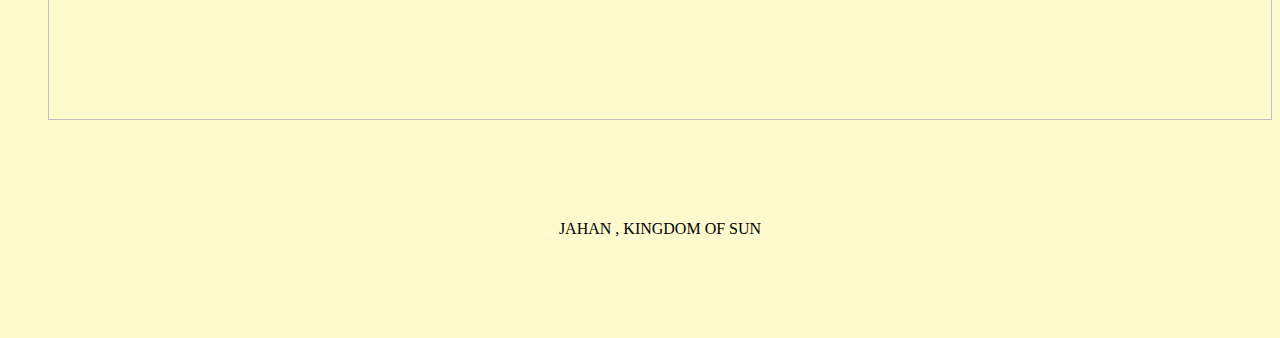
==== commit 6d0d72a0: "Update members.html" ====
--- a/members.html
+++ b/members.html
@@ -7,22 +7,22 @@
    <div class="banner">
      <div class = "navbar">
        <ul>
-        <center><img src = "https://pbs.twimg.com/media/FdQJFGJaMAMtMM7?format=jpg&name=medium" class = "logo1">
+        <center><img src = "https://pbs.twimg.com/media/FdQJFGJaMAMtMM7?format=jpg&name=medium" class = "logo1"></center>
 <li><a href="#">Dann , Kingdom of Change</a></li> 
- <img src = "https://pbs.twimg.com/media/Fc2hZ4HaMAEwASN?format=jpg&name=4096x4096" class = "logo2">
+ <center><img src = "https://pbs.twimg.com/media/Fc2hZ4HaMAEwASN?format=jpg&name=4096x4096" class = "logo2"></center>
         <li><a href="#">Arthur , Kingdom of Rain</a></li>
-<img src = "https://pbs.twimg.com/media/FdAfpCGaIAAp8ZW?format=jpg&name=medium" class = "logo3">
-<li><a href="#">Mujin , Kingdom of Cherry Blossoms</a></li>
-<img src = "https://pbs.twimg.com/media/FdVnxv7aMAA5zXj?format=jpg&name=4096x4096" class = "logo4">
+<center<img src = "https://pbs.twimg.com/media/FdAfpCGaIAAp8ZW?format=jpg&name=medium" class = "logo3">
+<li><a href="#">Mujin , Kingdom of Cherry Blossoms</a></li></center>
+<center><img src = "https://pbs.twimg.com/media/FdVnxv7aMAA5zXj?format=jpg&name=4096x4096" class = "logo4"></center>
 <li><a href="#">Louis , Kingdom of Aesthetic</a></li>
-<img src = "https://pbs.twimg.com/media/Fc8J6QeaAAIRNeV?format=jpg&name=4096x4096" class = "logo5">
+<center><img src = "https://pbs.twimg.com/media/Fc8J6QeaAAIRNeV?format=jpg&name=4096x4096" class = "logo5"></center>
 <li><a href="#">Ivan , kingdom of Snow</a></li>
-<img src = "https://pbs.twimg.com/media/FdFIQPlaIAEboo9?format=jpg&name=4096x4096" class = "logo6">
+<center><img src = "https://pbs.twimg.com/media/FdFIQPlaIAEboo9?format=jpg&name=4096x4096" class = "logo6"></center>
 <li><a href="#">Hwon , Kingdom of Storm</a></li>
-<img src = "https://pbs.twimg.com/media/FdKtV-iacAAn8SI?format=jpg&name=4096x4096" class = "logo7">
+<center><img src = "https://pbs.twimg.com/media/FdKtV-iacAAn8SI?format=jpg&name=4096x4096" class = "logo7"></center>
+        
 <li><a href="#">Jahan , Kingdom of Sun</a></li>
-</center>
-        
+
         </ul>
 </div>
 </div>
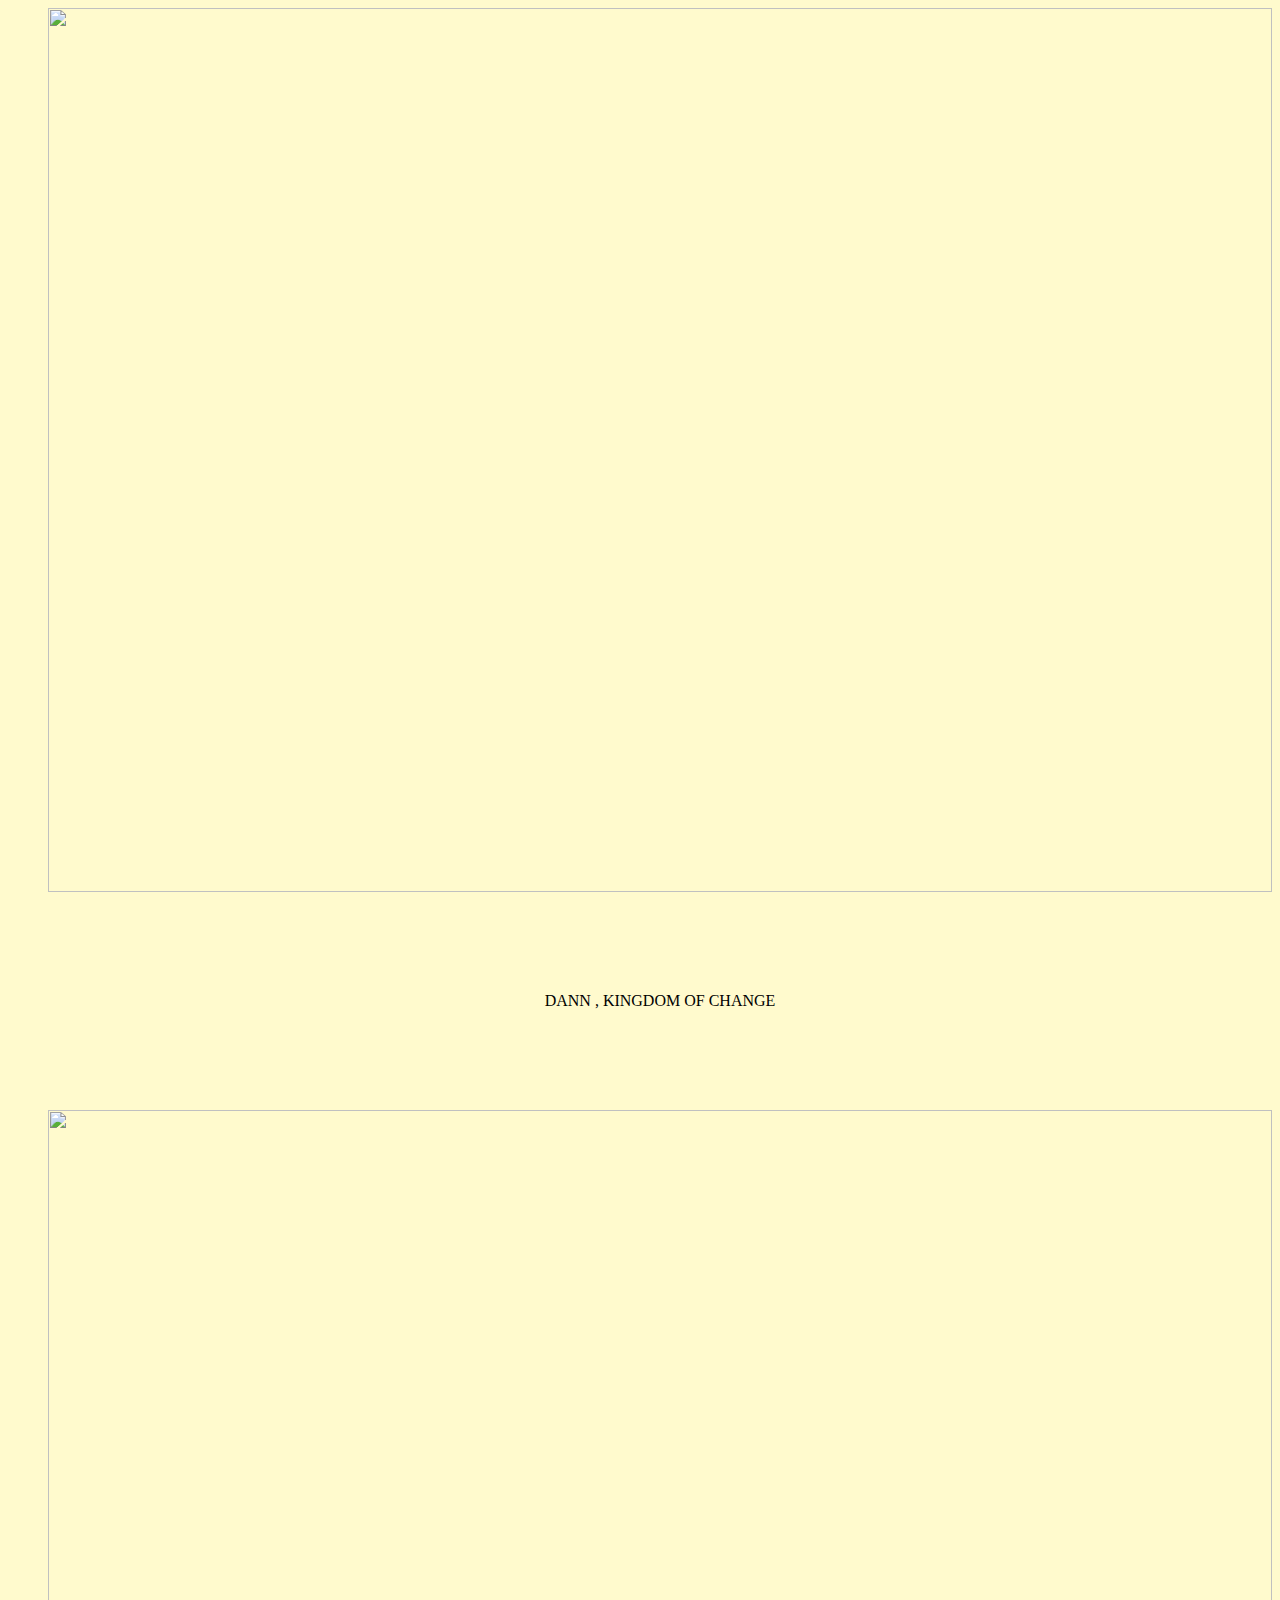
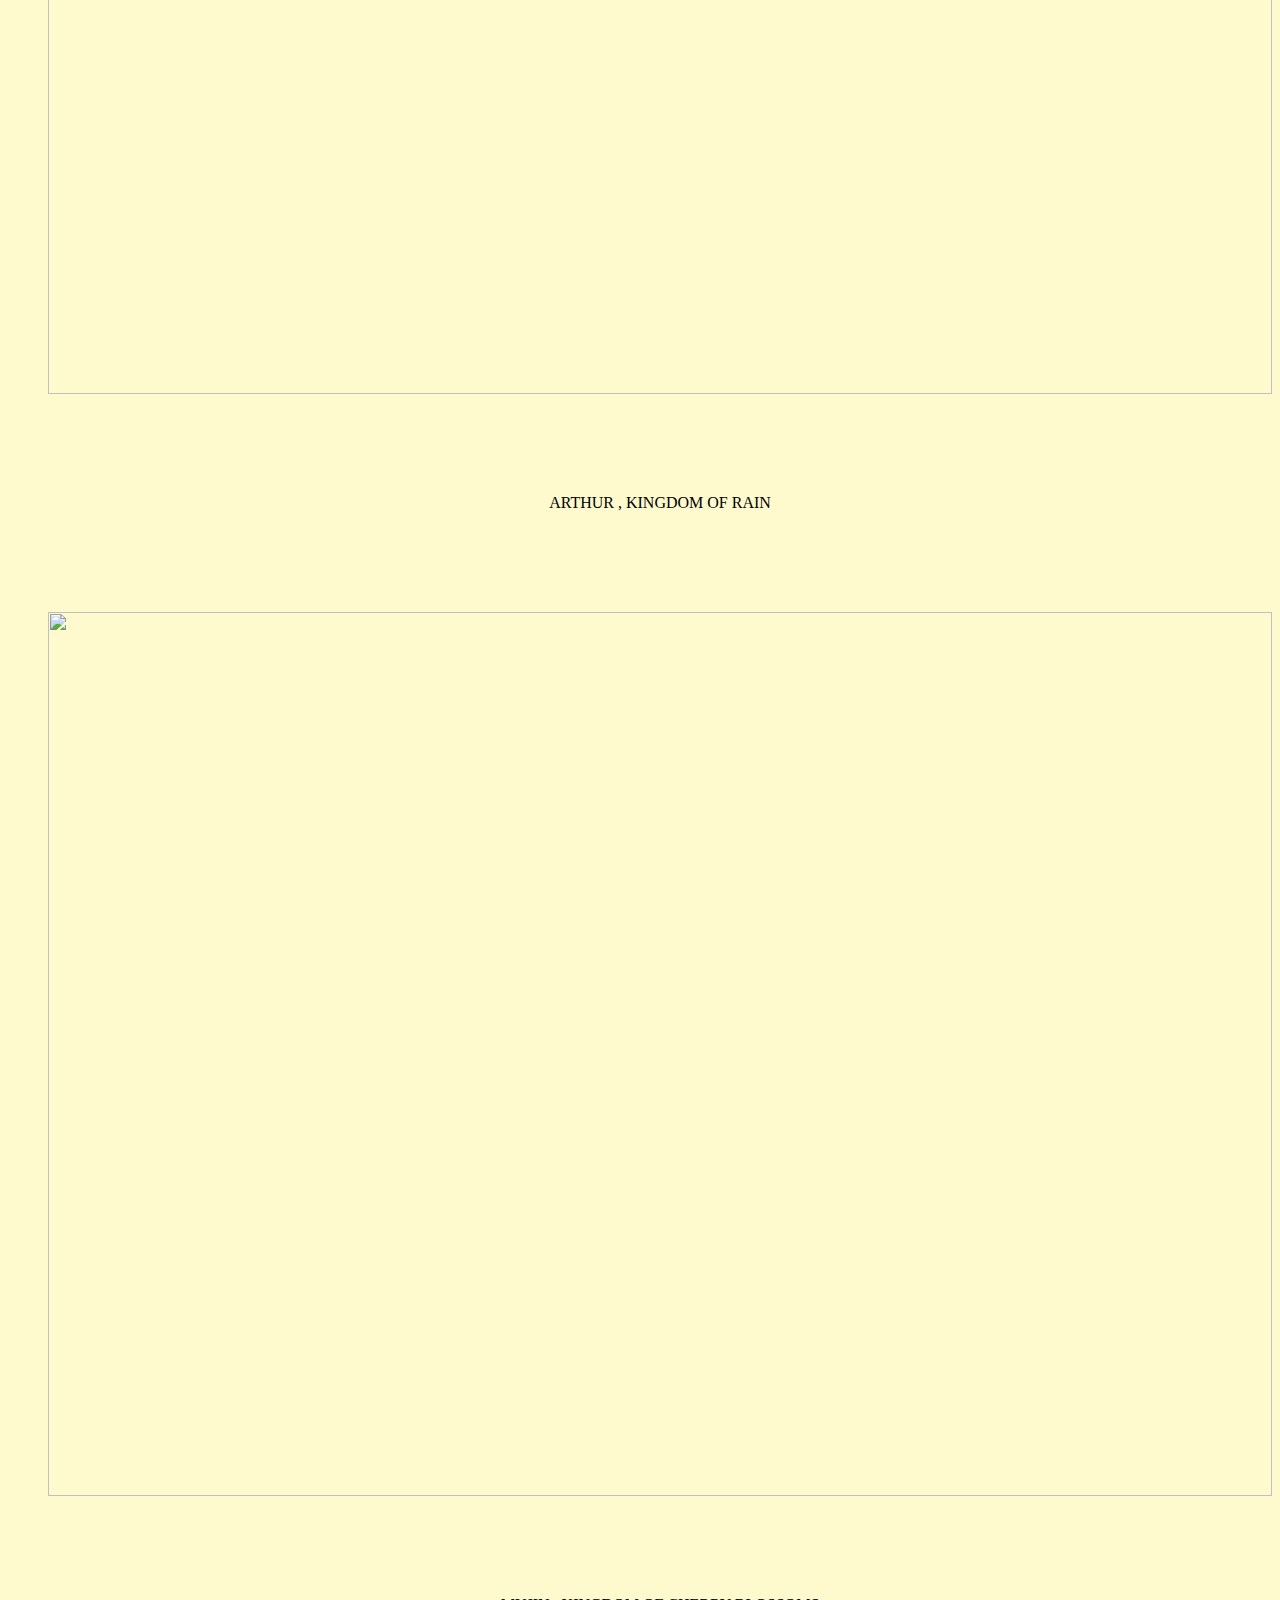
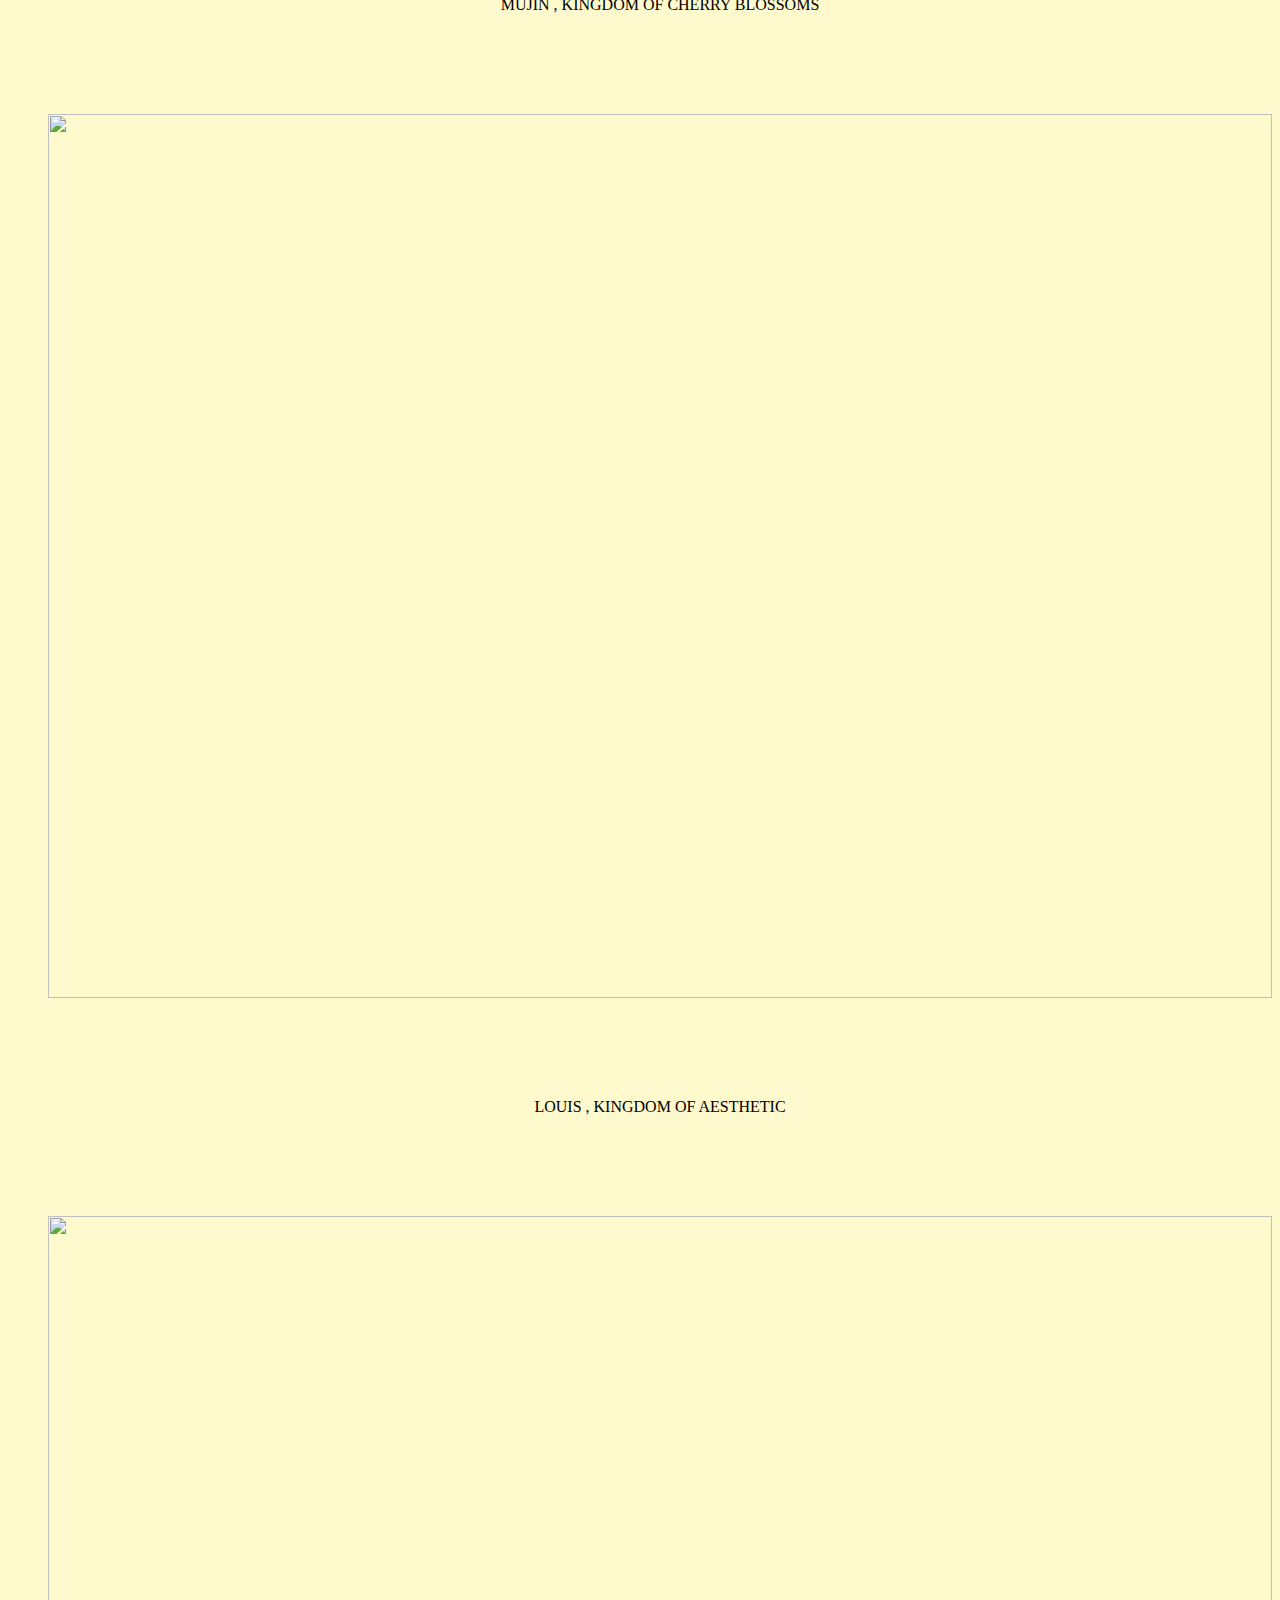
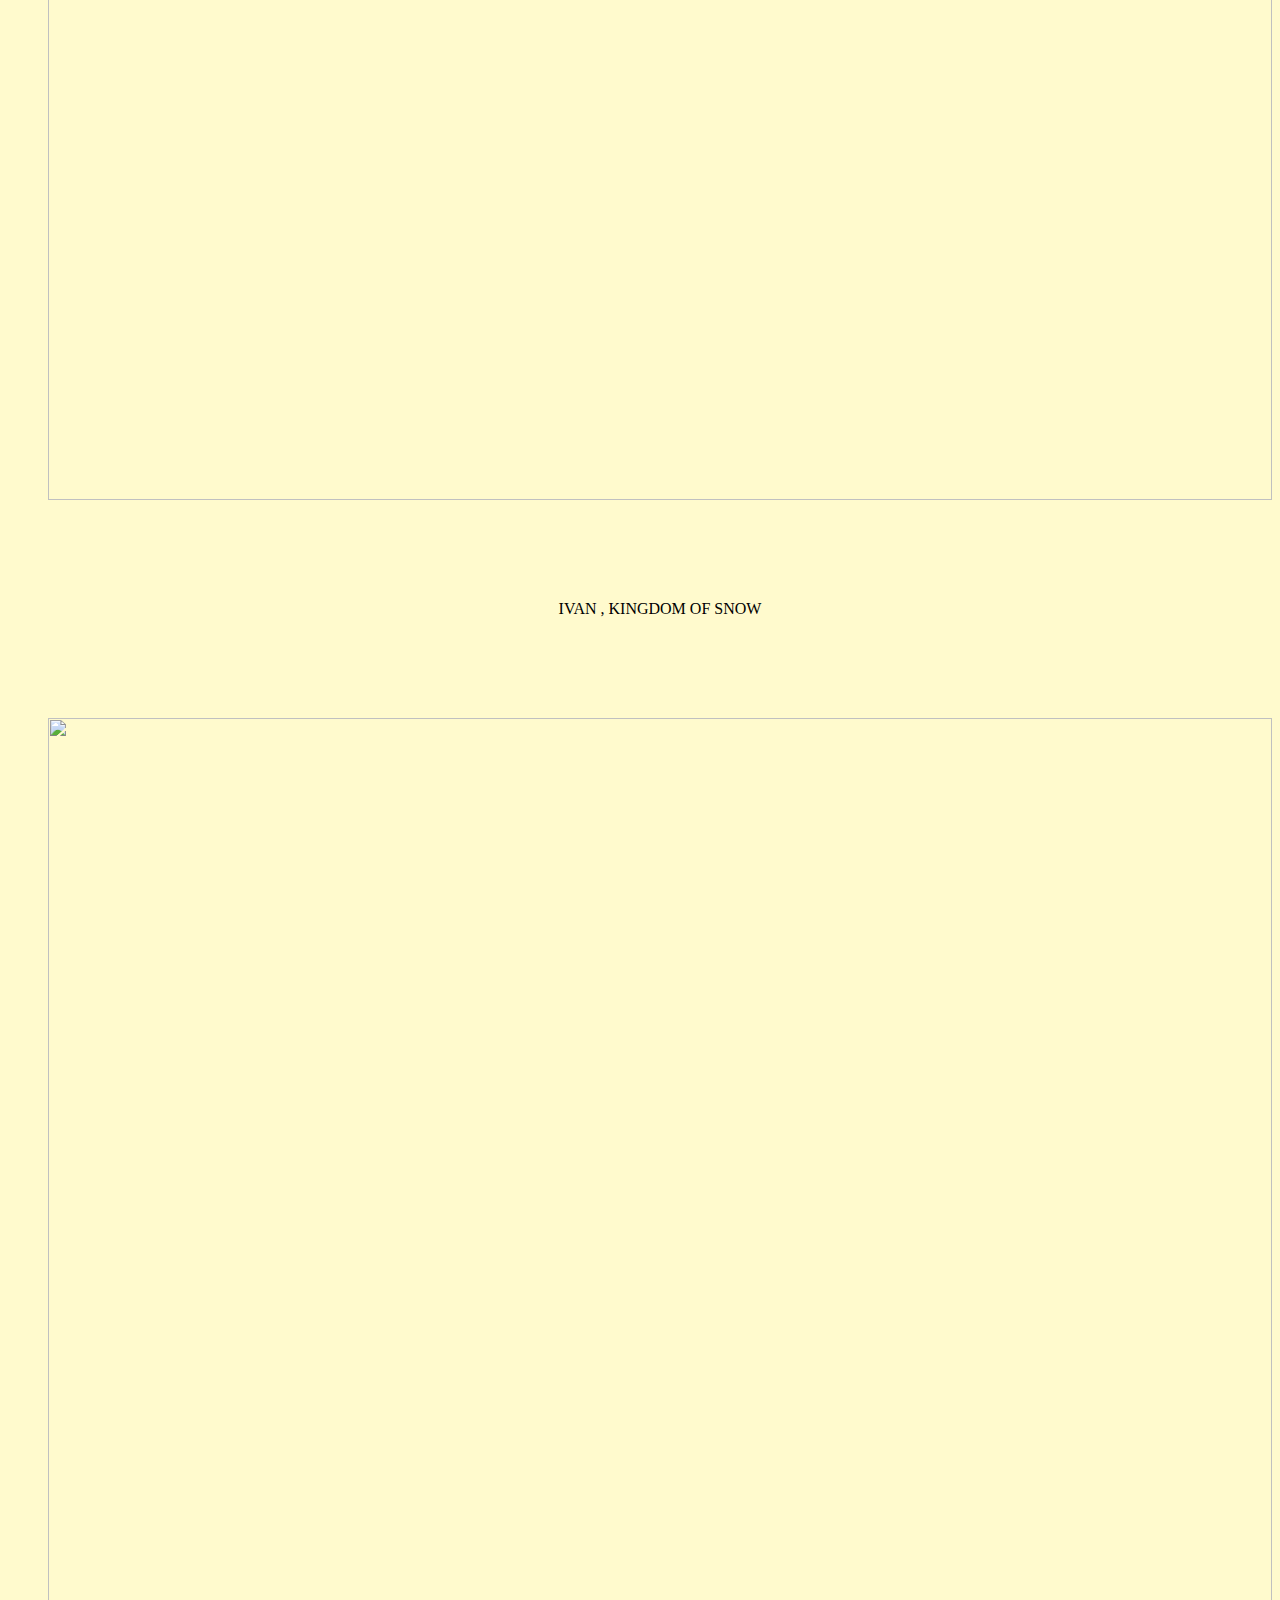
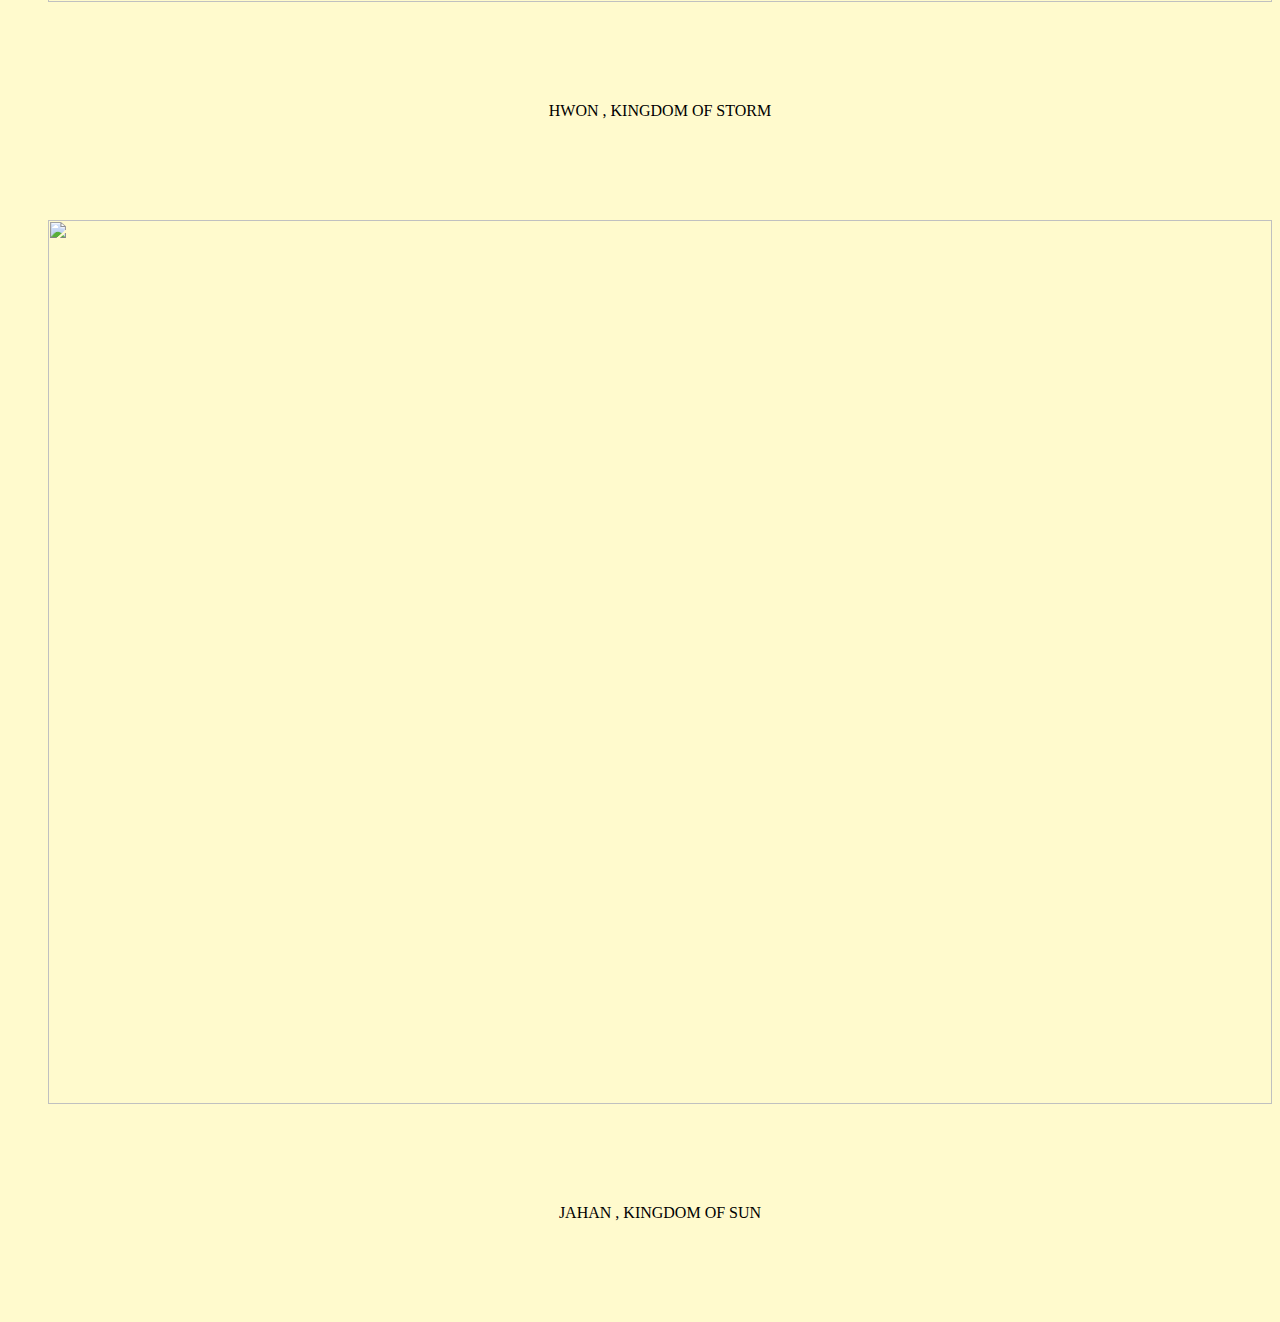
==== commit 6b9a85c6: "Update members.html" ====
--- a/members.html
+++ b/members.html
@@ -11,7 +11,7 @@
 <li><a href="#">Dann , Kingdom of Change</a></li> 
  <center><img src = "https://pbs.twimg.com/media/Fc2hZ4HaMAEwASN?format=jpg&name=4096x4096" class = "logo2"></center>
         <li><a href="#">Arthur , Kingdom of Rain</a></li>
-<center<img src = "https://pbs.twimg.com/media/FdAfpCGaIAAp8ZW?format=jpg&name=medium" class = "logo3">
+<center><img src = "https://pbs.twimg.com/media/FdAfpCGaIAAp8ZW?format=jpg&name=medium" class = "logo3"></center>
 <li><a href="#">Mujin , Kingdom of Cherry Blossoms</a></li></center>
 <center><img src = "https://pbs.twimg.com/media/FdVnxv7aMAA5zXj?format=jpg&name=4096x4096" class = "logo4"></center>
 <li><a href="#">Louis , Kingdom of Aesthetic</a></li>
--- a/memstyle.css
+++ b/memstyle.css
@@ -7,30 +7,37 @@
 .logo1{
  width : 100%;
 cursor : pointer;
+left : 50px;
 }
 .logo2{
  width : 100%;
 cursor : pointer;
+left : 50px;
 }
 .logo3{
  width : 100%;
 cursor : pointer;
+left : 50px;
 }
 .logo4{
  width : 100%;
 cursor : pointer;
+left : 50px;
 }
 .logo5{
  width : 100%;
 cursor : pointer;
+left : 50px;
 }
 .logo6{
  width : 100%;
 cursor : pointer;
+left : 50px;
 }
 .logo7{
  width : 100%;
 cursor : pointer;
+left : 50px;
 }
 .navbar ul li{
 list-style : none;
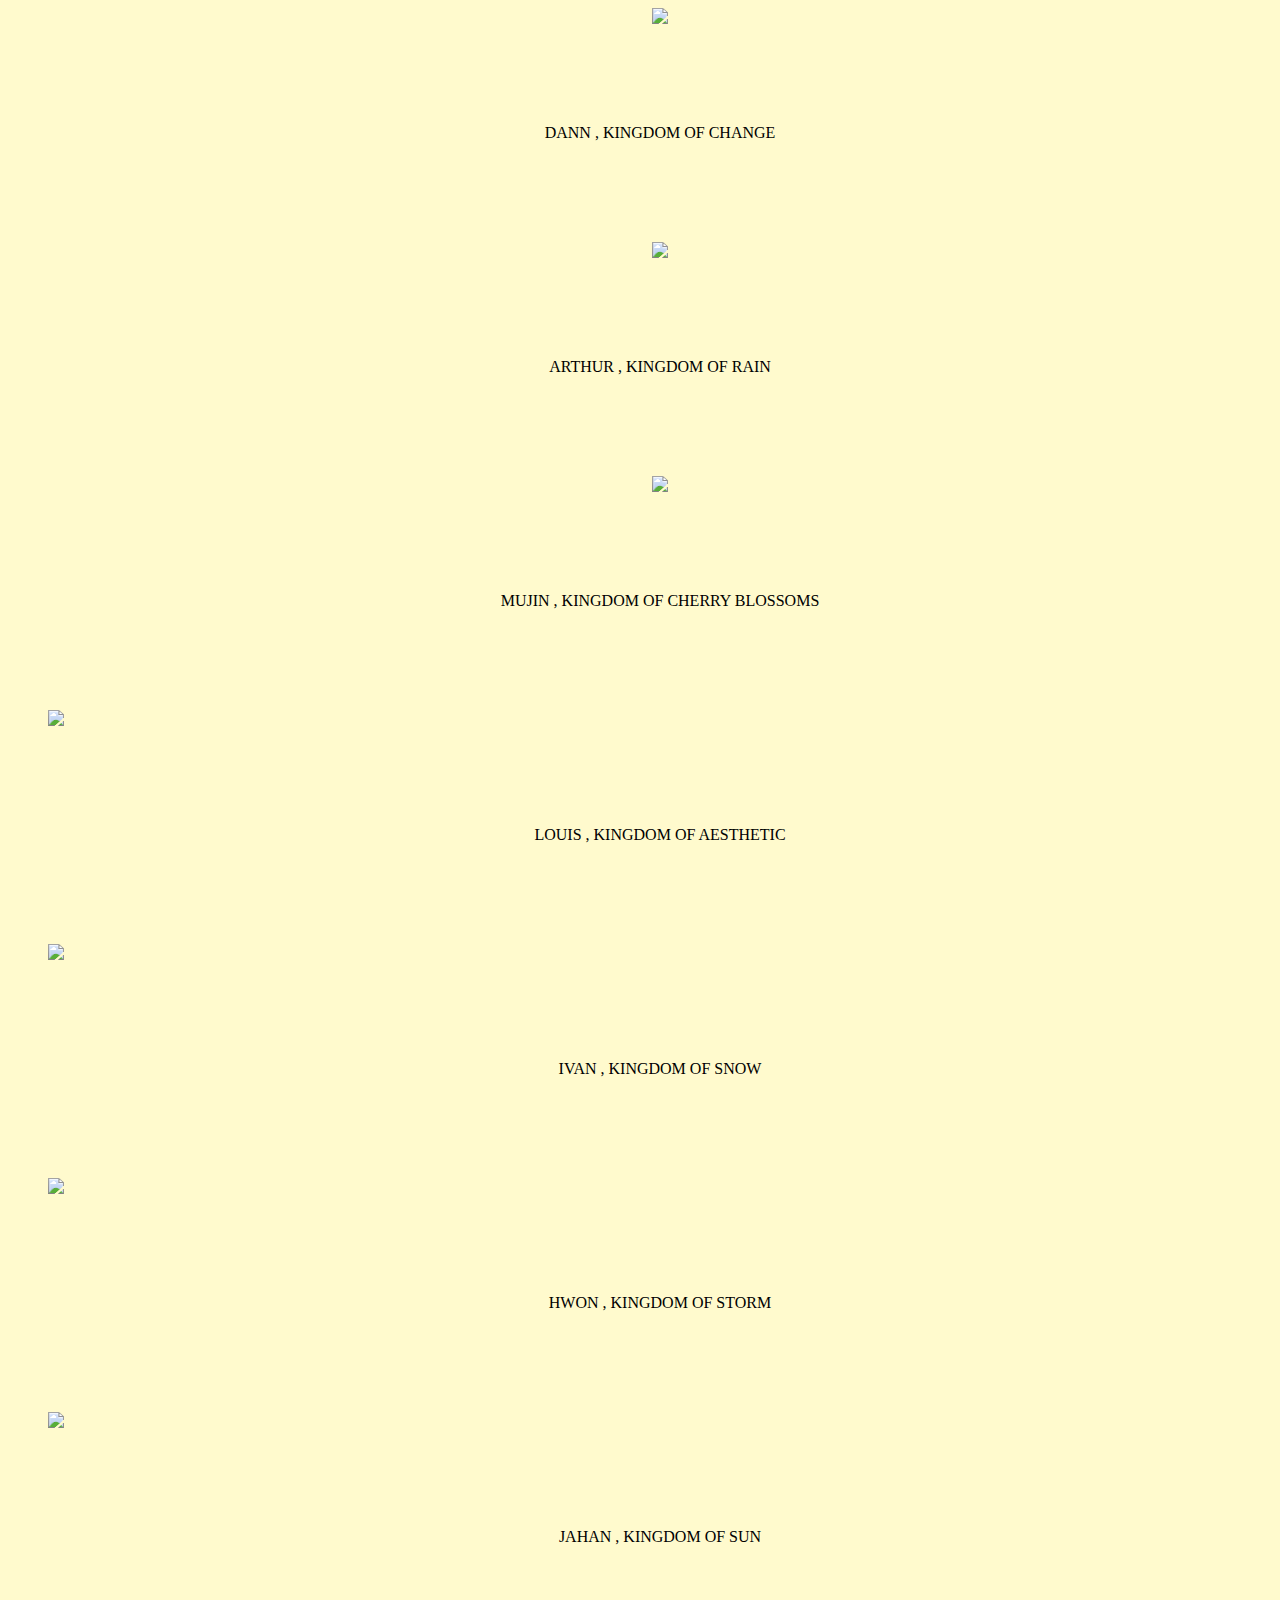
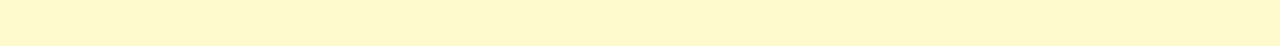
==== commit 1e465306: "m" ====
--- a/members.html
+++ b/members.html
@@ -7,21 +7,22 @@
    <div class="banner">
      <div class = "navbar">
        <ul>
-        <center><img src = "https://pbs.twimg.com/media/FdQJFGJaMAMtMM7?format=jpg&name=medium" class = "logo1"></center>
+        <center>
+<img src = "https://pbs.twimg.com/media/FdQJFGJaMAMtMM7?format=jpg&name=medium" class = "logo1">
 <li><a href="#">Dann , Kingdom of Change</a></li> 
- <center><img src = "https://pbs.twimg.com/media/Fc2hZ4HaMAEwASN?format=jpg&name=4096x4096" class = "logo2"></center>
+<img src = "https://pbs.twimg.com/media/Fc2hZ4HaMAEwASN?format=jpg&name=4096x4096" class = "logo2">
         <li><a href="#">Arthur , Kingdom of Rain</a></li>
-<center><img src = "https://pbs.twimg.com/media/FdAfpCGaIAAp8ZW?format=jpg&name=medium" class = "logo3"></center>
+<img src = "https://pbs.twimg.com/media/FdAfpCGaIAAp8ZW?format=jpg&name=medium" class = "logo3">
 <li><a href="#">Mujin , Kingdom of Cherry Blossoms</a></li></center>
-<center><img src = "https://pbs.twimg.com/media/FdVnxv7aMAA5zXj?format=jpg&name=4096x4096" class = "logo4"></center>
+<img src = "https://pbs.twimg.com/media/FdVnxv7aMAA5zXj?format=jpg&name=4096x4096" class = "logo4">
 <li><a href="#">Louis , Kingdom of Aesthetic</a></li>
-<center><img src = "https://pbs.twimg.com/media/Fc8J6QeaAAIRNeV?format=jpg&name=4096x4096" class = "logo5"></center>
+<img src = "https://pbs.twimg.com/media/Fc8J6QeaAAIRNeV?format=jpg&name=4096x4096" class = "logo5">
 <li><a href="#">Ivan , kingdom of Snow</a></li>
-<center><img src = "https://pbs.twimg.com/media/FdFIQPlaIAEboo9?format=jpg&name=4096x4096" class = "logo6"></center>
+<img src = "https://pbs.twimg.com/media/FdFIQPlaIAEboo9?format=jpg&name=4096x4096" class = "logo6">
 <li><a href="#">Hwon , Kingdom of Storm</a></li>
-<center><img src = "https://pbs.twimg.com/media/FdKtV-iacAAn8SI?format=jpg&name=4096x4096" class = "logo7"></center>
-        
+<img src = "https://pbs.twimg.com/media/FdKtV-iacAAn8SI?format=jpg&name=4096x4096" class = "logo7">  
 <li><a href="#">Jahan , Kingdom of Sun</a></li>
+</center>
 
         </ul>
 </div>
--- a/memstyle.css
+++ b/memstyle.css
@@ -2,42 +2,6 @@
    margin:0;
    padding:0;
 font-family:sans-serif;
-background : blue;
-}
-.logo1{
- width : 100%;
-cursor : pointer;
-left : 50px;
-}
-.logo2{
- width : 100%;
-cursor : pointer;
-left : 50px;
-}
-.logo3{
- width : 100%;
-cursor : pointer;
-left : 50px;
-}
-.logo4{
- width : 100%;
-cursor : pointer;
-left : 50px;
-}
-.logo5{
- width : 100%;
-cursor : pointer;
-left : 50px;
-}
-.logo6{
- width : 100%;
-cursor : pointer;
-left : 50px;
-}
-.logo7{
- width : 100%;
-cursor : pointer;
-left : 50px;
 }
 .navbar ul li{
 list-style : none;
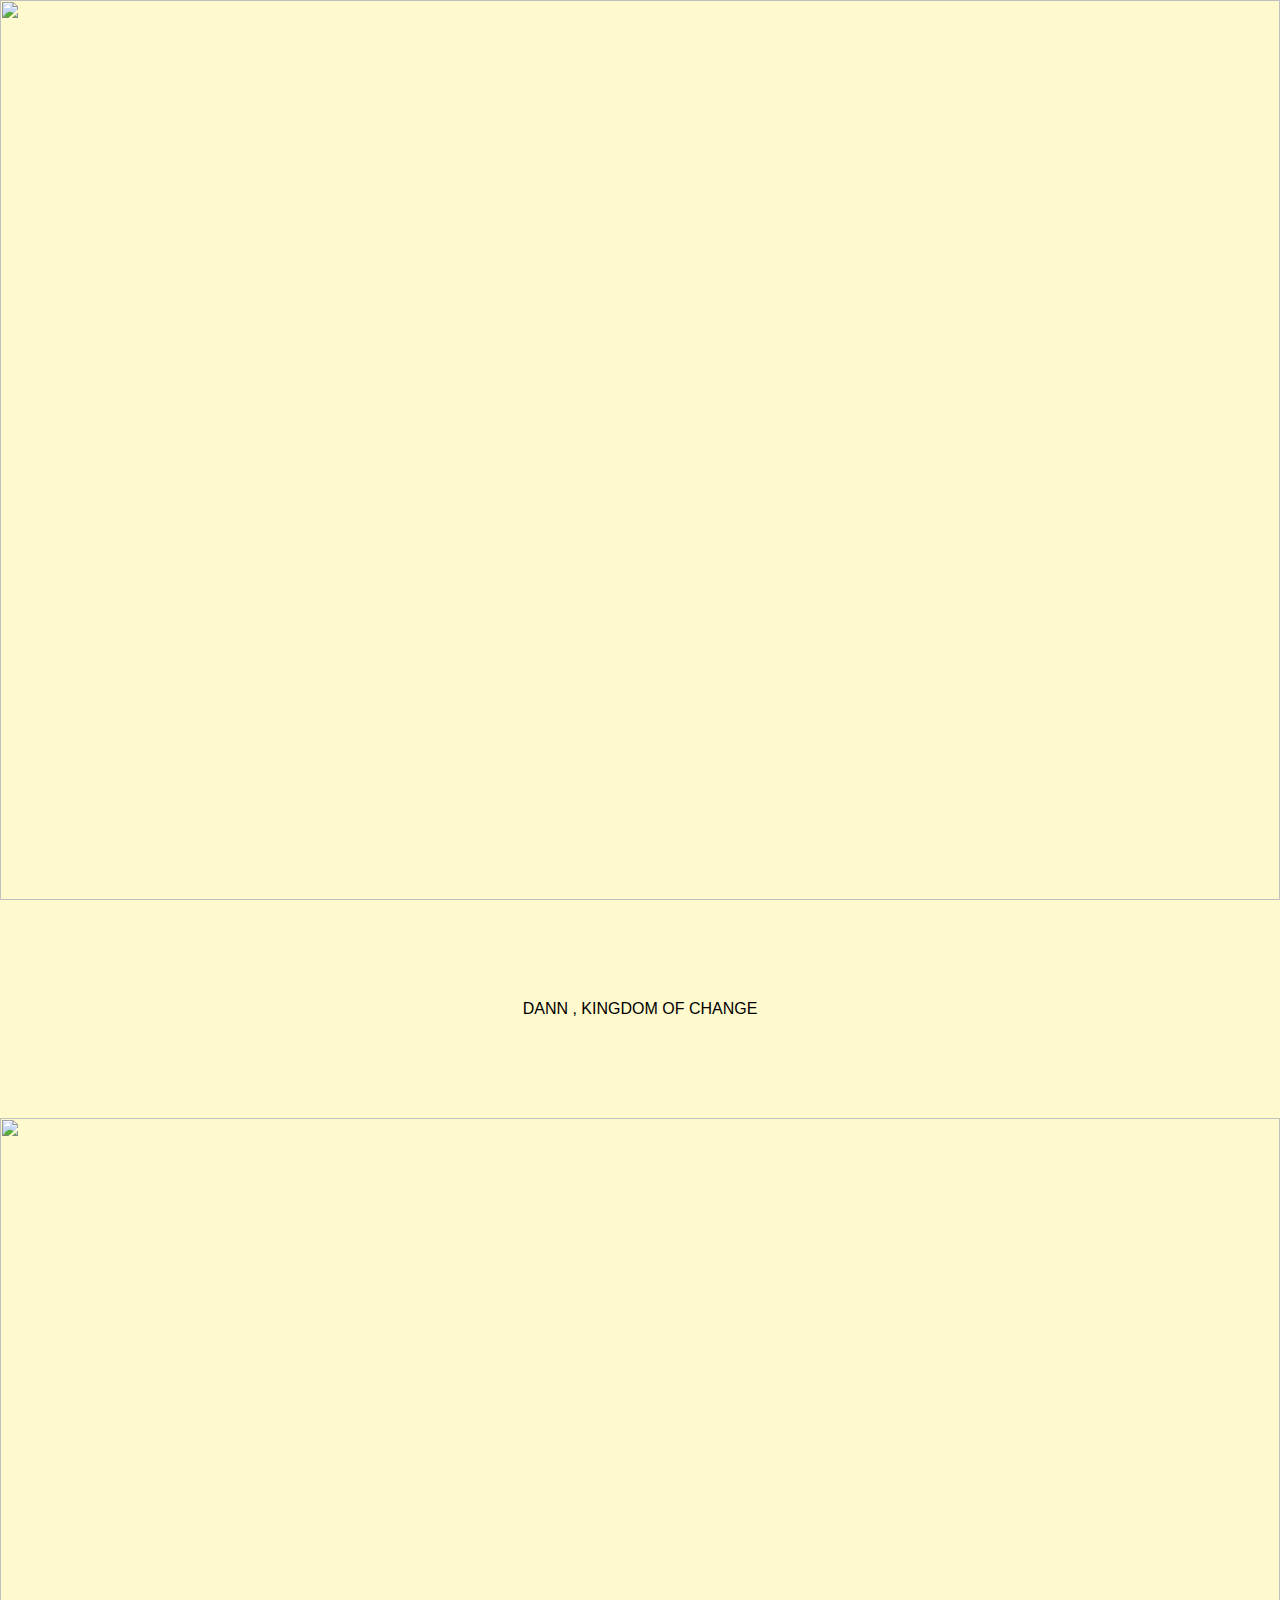
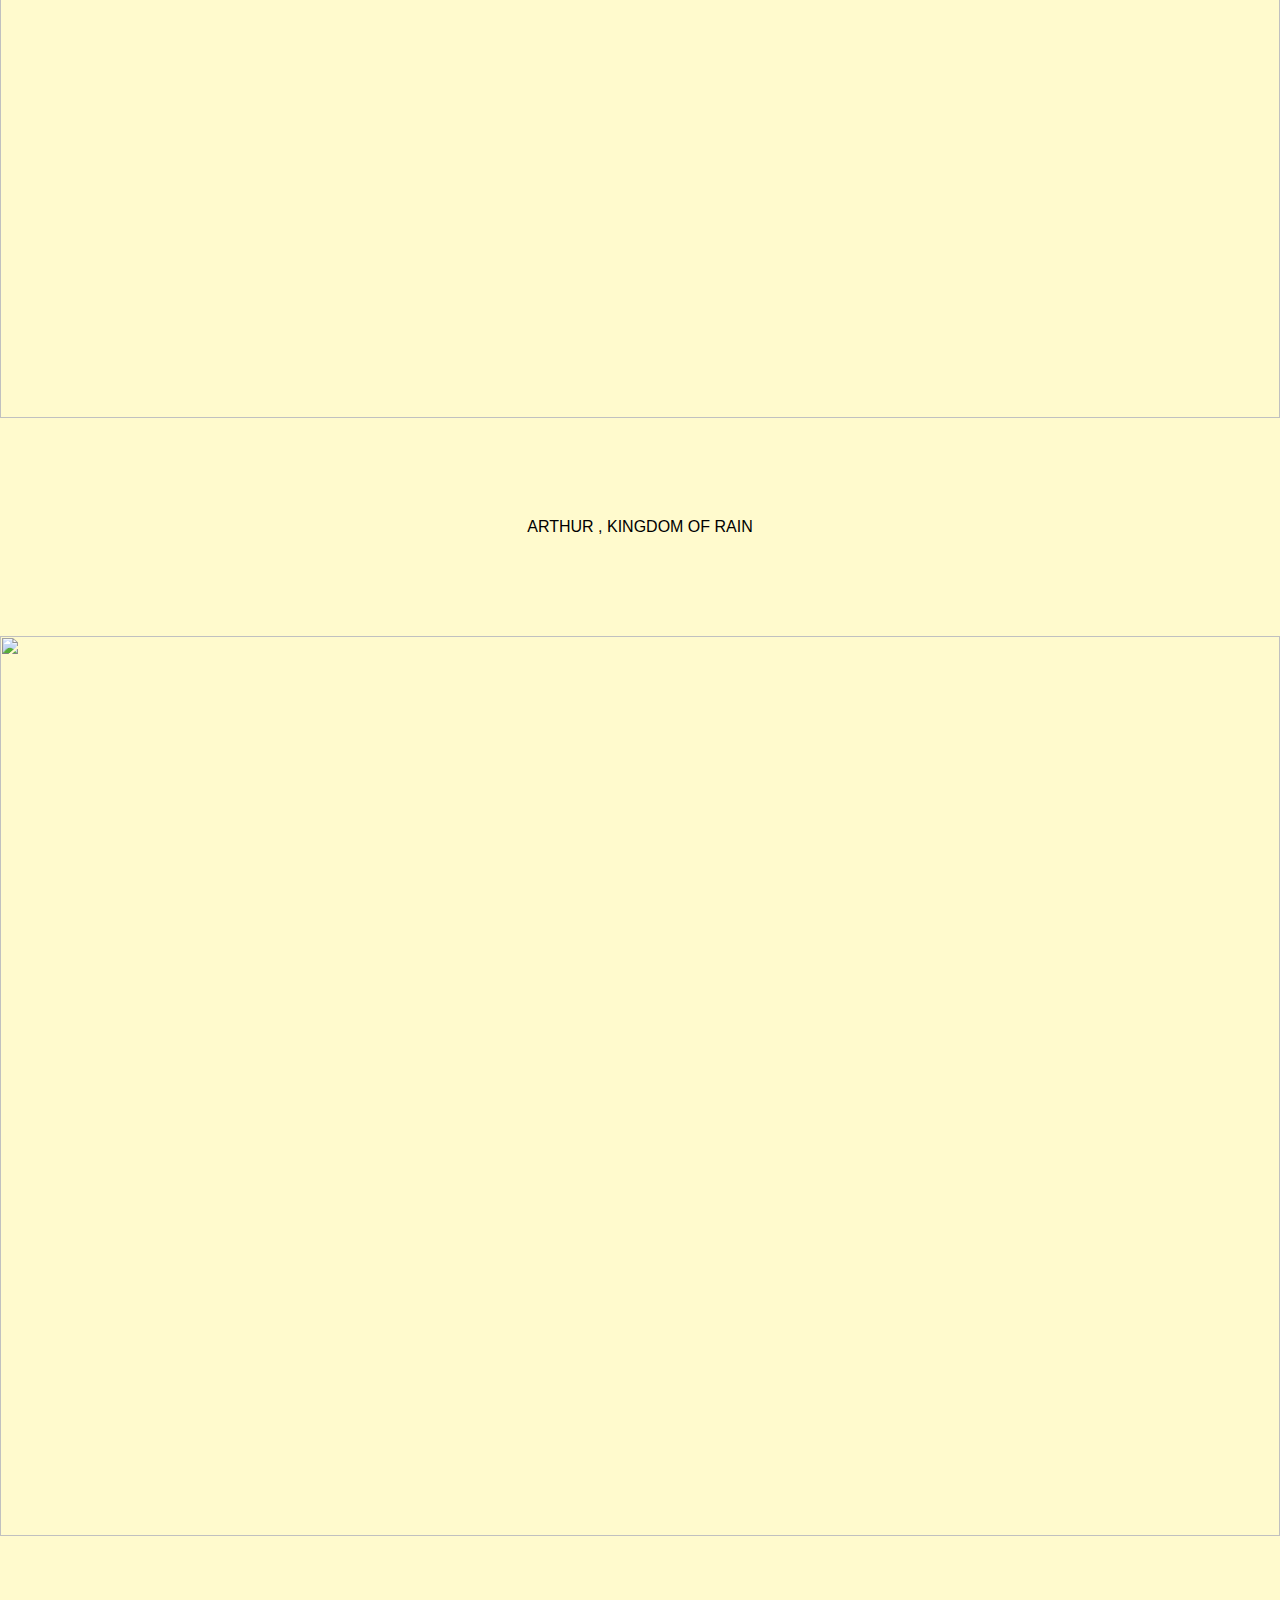
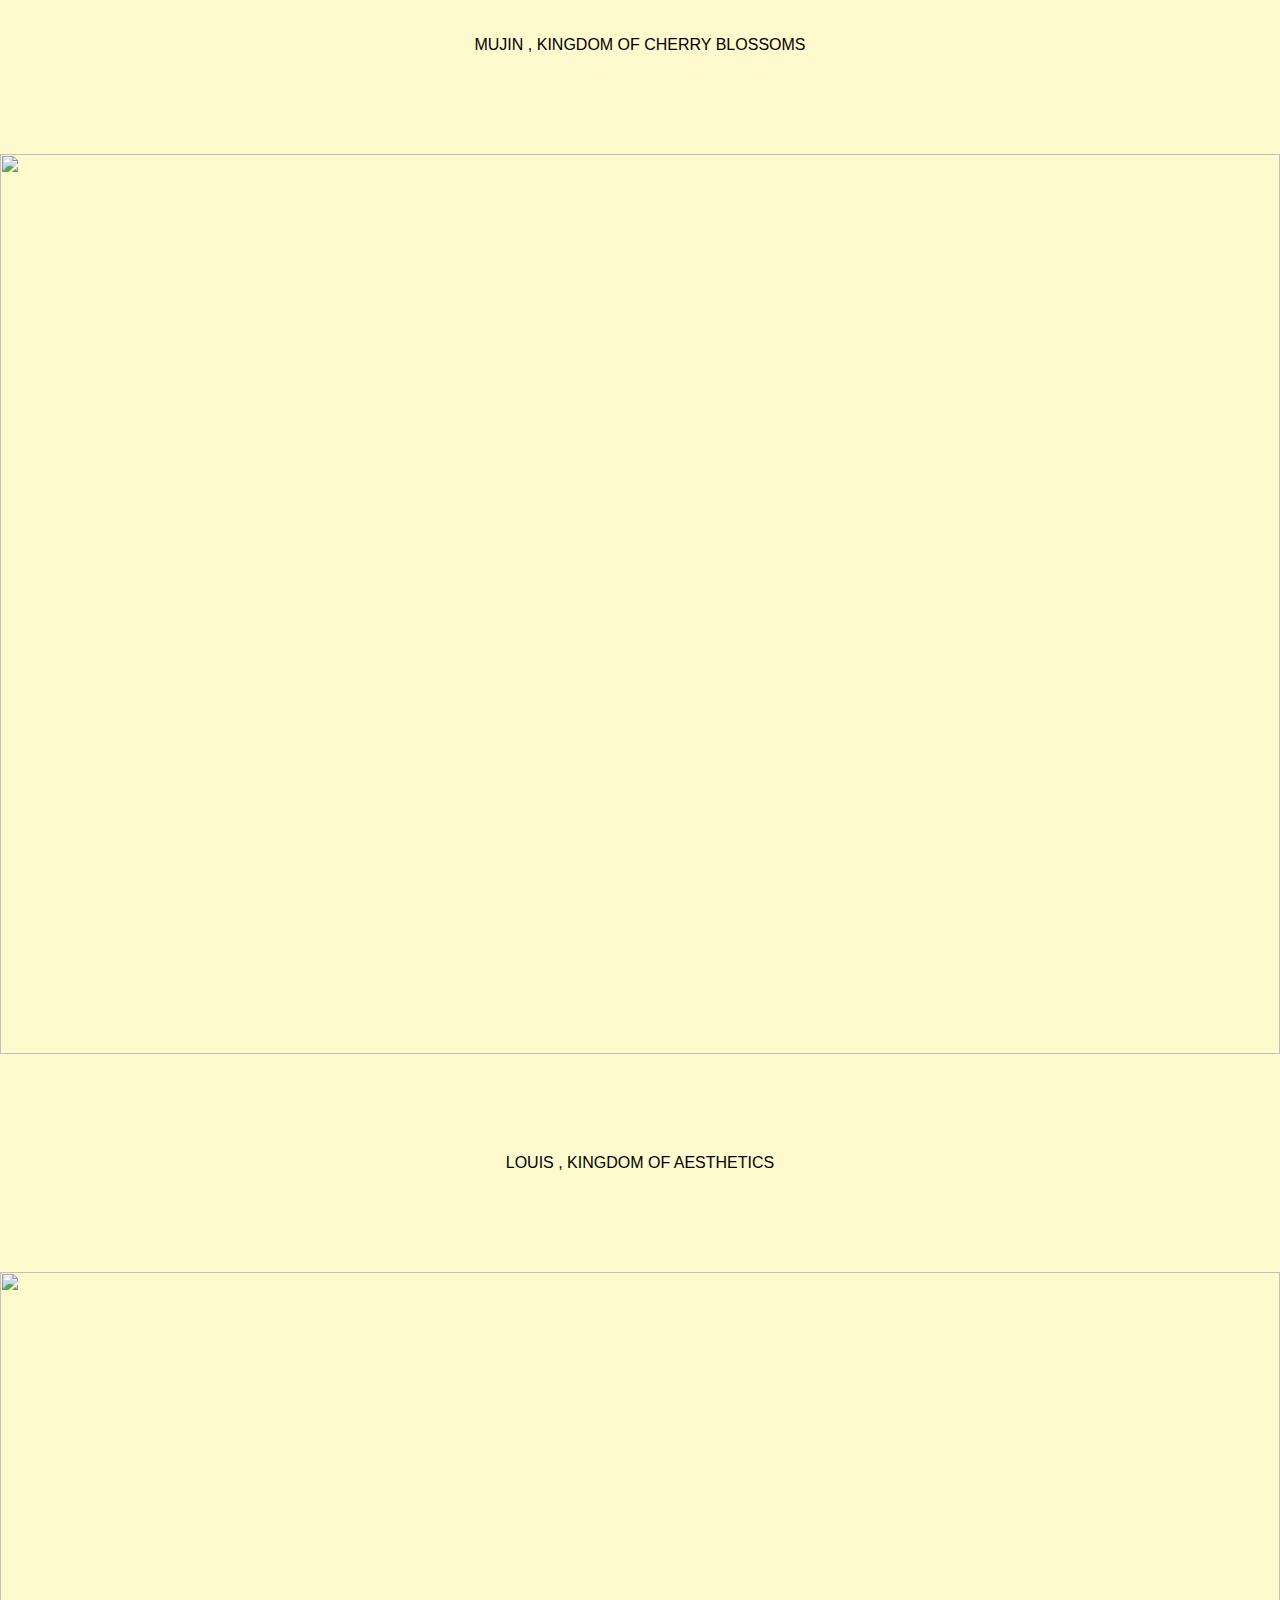
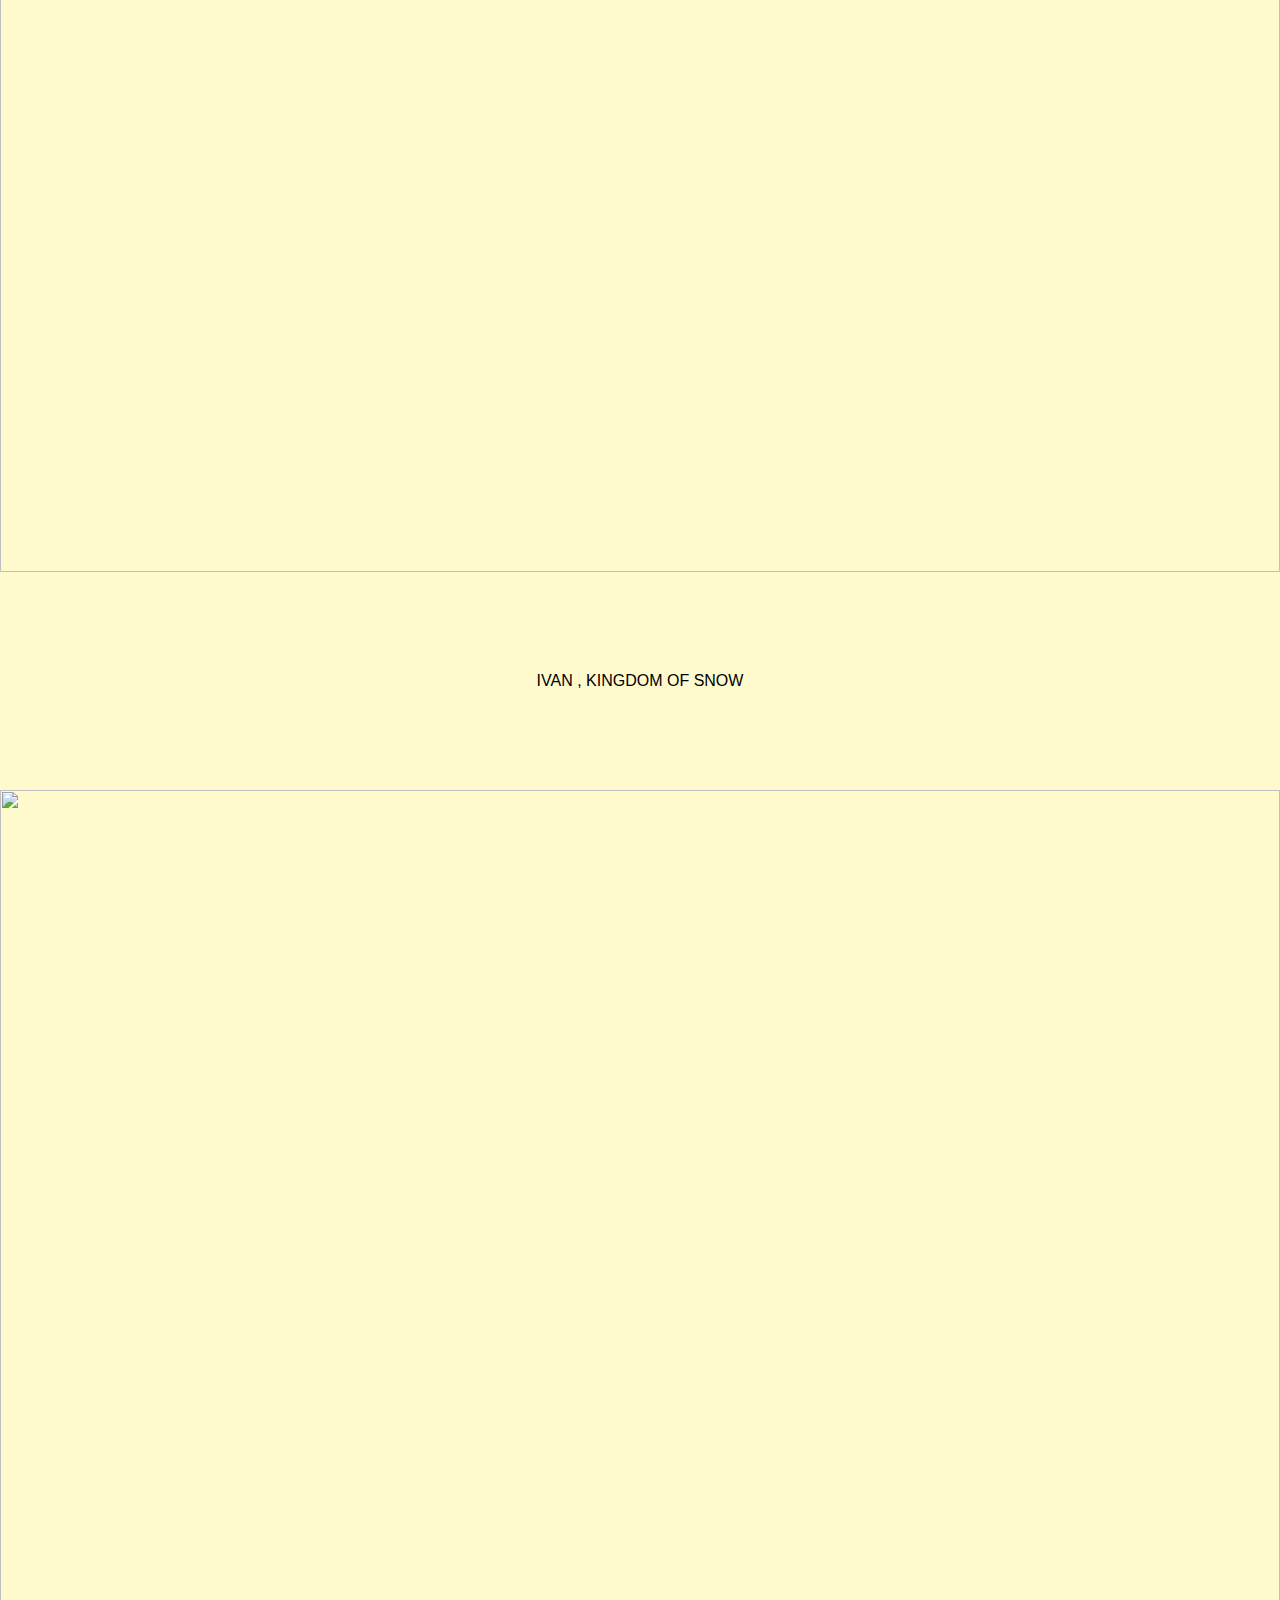
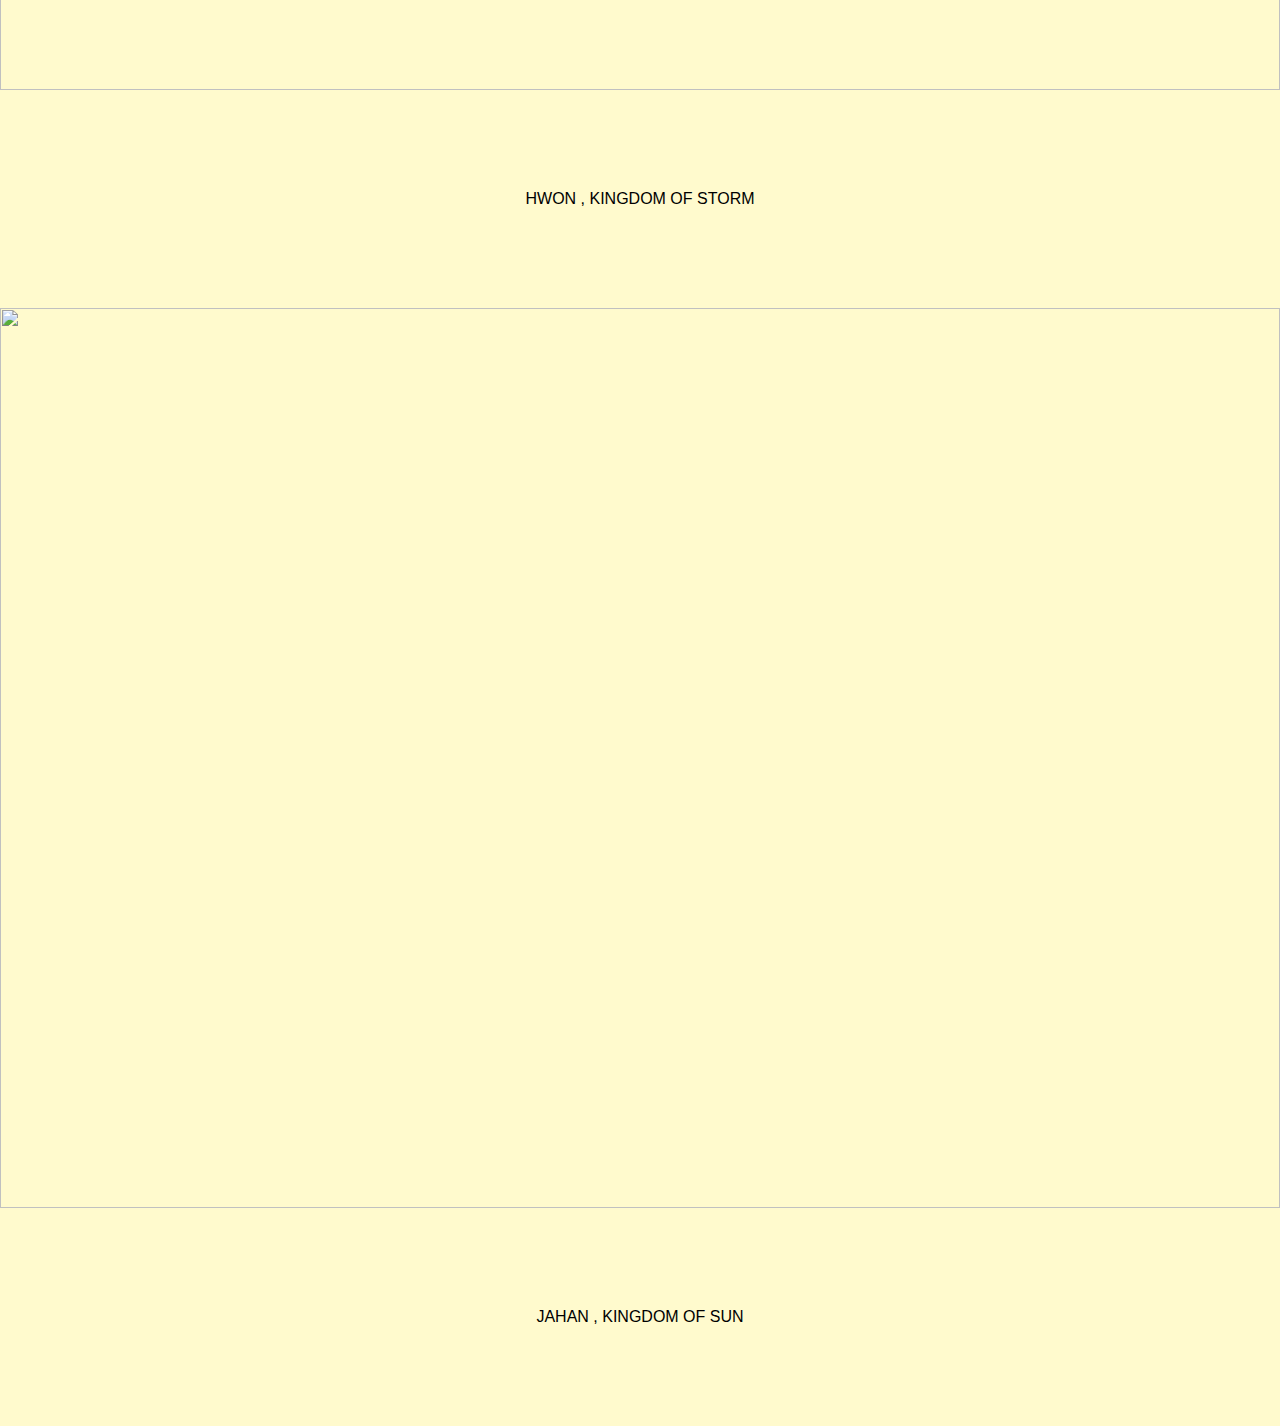
==== commit e32ba425: "Update members.html" ====
--- a/members.html
+++ b/members.html
@@ -7,20 +7,20 @@
    <div class="banner">
      <div class = "navbar">
        <ul>
-        <center>
+ <center>
 <img src = "https://pbs.twimg.com/media/FdQJFGJaMAMtMM7?format=jpg&name=medium" class = "logo1">
 <li><a href="#">Dann , Kingdom of Change</a></li> 
-<img src = "https://pbs.twimg.com/media/Fc2hZ4HaMAEwASN?format=jpg&name=4096x4096" class = "logo2">
-        <li><a href="#">Arthur , Kingdom of Rain</a></li>
+<img src = "https://pbs.twimg.com/media/Fc2hZ4HaMAEwASN?format=jpg&name=medium" class = "logo2">
+ <li><a href="#">Arthur , Kingdom of Rain</a></li>
 <img src = "https://pbs.twimg.com/media/FdAfpCGaIAAp8ZW?format=jpg&name=medium" class = "logo3">
 <li><a href="#">Mujin , Kingdom of Cherry Blossoms</a></li></center>
-<img src = "https://pbs.twimg.com/media/FdVnxv7aMAA5zXj?format=jpg&name=4096x4096" class = "logo4">
-<li><a href="#">Louis , Kingdom of Aesthetic</a></li>
-<img src = "https://pbs.twimg.com/media/Fc8J6QeaAAIRNeV?format=jpg&name=4096x4096" class = "logo5">
+<img src = "https://pbs.twimg.com/media/FdVnxv7aMAA5zXj?format=jpg&name=medium" class = "logo4">
+<li><a href="#">Louis , Kingdom of Aesthetics</a></li>
+<img src = "https://pbs.twimg.com/media/Fc8J6QeaAAIRNeV?format=jpg&name=medium" class = "logo5">
 <li><a href="#">Ivan , kingdom of Snow</a></li>
-<img src = "https://pbs.twimg.com/media/FdFIQPlaIAEboo9?format=jpg&name=4096x4096" class = "logo6">
+<img src = "https://pbs.twimg.com/media/FdFIQPlaIAEboo9?format=jpg&name=medium" class = "logo6">
 <li><a href="#">Hwon , Kingdom of Storm</a></li>
-<img src = "https://pbs.twimg.com/media/FdKtV-iacAAn8SI?format=jpg&name=4096x4096" class = "logo7">  
+<img src = "https://pbs.twimg.com/media/FdKtV-iacAAn8SI?format=jpg&name=medium" class = "logo7">  
 <li><a href="#">Jahan , Kingdom of Sun</a></li>
 </center>
 
--- a/memstyle.css
+++ b/memstyle.css
@@ -1,8 +1,42 @@
-{
+*{
    margin:0;
    padding:0;
 font-family:sans-serif;
 }
+.logo1{
+width : 100%;
+position : relative;
+}
+.logo2{
+width : 100%;
+position : relative;
+}
+
+.logo3{
+width : 100%;
+position : relative;
+}
+
+.logo4{
+width : 100%;
+position : relative;
+}
+
+.logo5{
+width : 100%;
+position : relative;
+}
+
+.logo6{
+width : 100%;
+position : relative;
+}
+
+.logo7{
+width : 100%;
+position : relative;
+}
+
 .navbar ul li{
 list-style : none;
 display : in-line grid;
